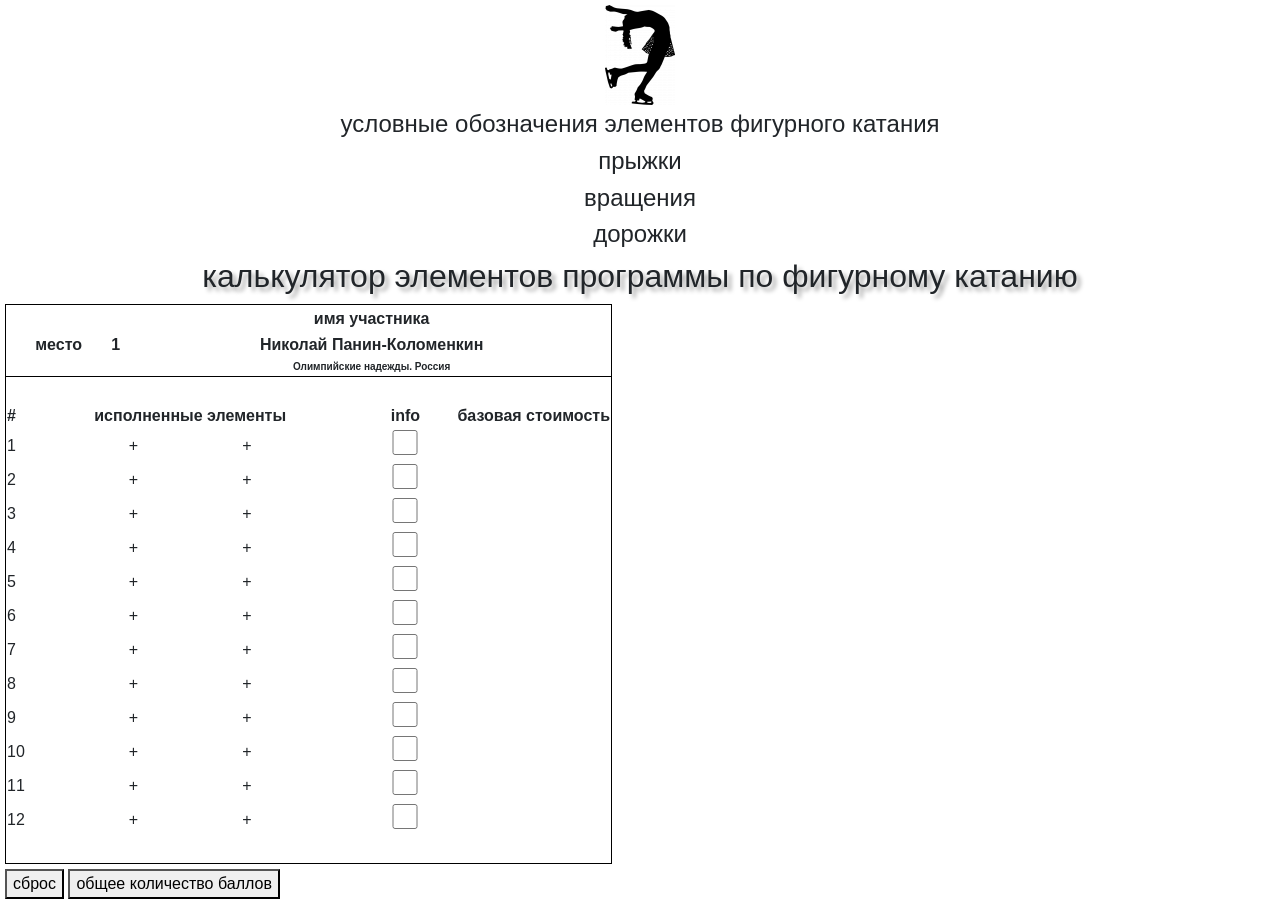
==== index.html @ 687d1a65 "Update index.html" ====
<!doctype html>
<html lang="en">
  <head>
    <!-- Required meta tags -->
    <meta charset="utf-8">
    <meta name="viewport" content="width=device-width, initial-scale=1, shrink-to-fit=no">

    <!-- Bootstrap CSS -->
    <link rel="stylesheet" href="https://stackpath.bootstrapcdn.com/bootstrap/4.3.1/css/bootstrap.min.css" integrity="sha384-ggOyR0iXCbMQv3Xipma34MD+dH/1fQ784/j6cY/iJTQUOhcWr7x9JvoRxT2MZw1T" crossorigin="anonymous">
	<link rel="stylesheet" href="index.css"/>
    <title>калькулятор элементов программы фигурного катания</title>
  </head>
  <body>
    
	<div class="contanerOUTTER">
		<div class="side_bar">
			<center><img src="imagesCalculator/skater4.png" style="margin:5px;"></center>
			<center><h2>условные обозначения элементов фигурного катания</h2></center>
				<center><h3 onClick="scroll_list('jumps')" class="point_of_list">прыжки</h3></center>
						
						<ul class="hide" id="jumps">
							<li>Аксель - A</li>
							<li>Тулуп - T</li>
							<li>Сальхов - S</li>
							<li>Ритбергер - Lo</li>
							<li>Флипп - F</li>
							<li>Лутц - Lz</li>
						</ul>
					
				<center><h3 onClick="scroll_list('spins')" class="point_of_list">вращения</h3></center>
					<div class="hide" id="spins">
					    <h4 class="sub_title" onClick="scroll_list('basic_positions')">базовые позиции</h4>
							<ul class="hide" id="basic_positions">
								<li>Стоя - USp</li>
								<li>Волчок - SSp</li>
								<li>Либела - CSp</li>
								<li>Заклон - LSp</li>
							</ul>
						
					<h4 class="sub_title" onClick="scroll_list('fly_spins')">прыжок во вращение</h4>
						
							<ul class="hide" id="fly_spins">
								<li>Прыжок в позицию стоя - FUSp</li>
								<li>Прыжок в волчок - FSSp</li>
								<li>Прыжок в либелу - FCSp</li>
								<li>Прыжок в заклон - FLSp</li>
							</ul>
						
					<h4 class="sub_title" onClick="scroll_list('change_leg')">вращения со сменой ноги</h4>
						
							<ul class="hide" id="change_leg">
								<li>Стоя со сменой ноги - (F)CUSp</li>
								<li>Волчок со сменой ноги - (F)CSSp</li>
								<li>Либела со сменой ноги - (F)CCSp</li>
								<li>Заклон со сменой ноги - (F)CLSp</li>
							</ul>
						
					<h4 class="sub_title" onClick="scroll_list('combo')">комбинация вращений</h4>
						
							<ul class="hide" id="combo">
								<li>Без смены ноги - CoSp</li>
								<li>Со сменой ноги - CCoSp</li>
							</ul>
				</div>		
				<center><h3 onClick="scroll_list('steps')" class="point_of_list">дорожки</h3></center>
					
						<ul class="hide" id="steps">
							<li>Дорожка шагов - StSq</li>
							<li>Хореографическая последовательность - ChSq</li>
						</ul>		
		</div>
		
		<div class="hat_bar"> <!--шапка сайта-->
			<center><h1>калькулятор элементов программы по фигурному катанию</h1></center>
		</div>
		<div class="contanerINNER">
			<div class="contanerFORM">
				
				
				<table style="border: 1px solid black; margin: 5px;" background="imagesCalculator/paper2.jpg">
					<tr>
						<th colspan="8" style="border: 1px solid black">
							<table  style="width: 100%">	
								<tr>
									<th></th>
									<th></th>
									<th colspan="4"><center>имя участника</center></th>
								</tr>
								<tr>
									<th><center>место</center></th>
									<th>1</th>
									<th colspan="4"><center>Николай Панин-Коломенкин</center></th>
								</tr>
								<tr>
									<th></th>
									<th></th>
									<th colspan="4" style="font-size: 10px" ><center>Олимпийские надежды. Россия</center></th>
								</tr>
				
							</table>
						</th>	
			
					</tr>
					<tr>
						<th colspan="8"><center><output id="atention"></center></output></th> <!--поле вывода сообщений-->
					</tr>
					<tr> <!--НАЧАЛО ФУНКЦИОНАЛЬНОЙ ЧАСТИ ТАБЛИЦЫ-->
						<th>#</th>
						<th colspan="5"><center>исполненные элементы</center></th>
						<th><center>info</center></th>
						<th><center>базовая стоимость</center></th>
					</tr>
					<tr><!--линия №1-->
						<td>1</td>
						<td><input type="text" id="in_1"></td>
						<td>+</td>
						<td><input type="text" id="in_2"></td>
						<td>+</td>
						<td><input type="text" id="in_3"></td>
						<td><input type="checkbox" id="ch_1"></td>
						<td><center><output id="out_1"></output></center></td>
					</tr>	
					<tr><!--линия №2-->
						<td>2</td>
						<td><input type="text" id="in_4"></td>
						<td>+</td>
						<td><input type="text" id="in_5"></td>
						<td>+</td>
						<td><input type="text" id="in_6"></td>
						<td><input type="checkbox" id="ch_2"></td>
						<td><center><output id="out_2"></output></center></td>
					</tr>	
					<tr><!--линия №3-->
						<td>3</td>
						<td><input type="text" id="in_7"></td>
						<td>+</td>
						<td><input type="text" id="in_8"></td>
						<td>+</td>
						<td><input type="text" id="in_9"></td>
						<td><input type="checkbox" id="ch_3"></td>
						<td><center><output id="out_3"></output></center></td>
					</tr>	
					<tr><!--линия №4-->
						<td>4</td>
						<td><input type="text" id="in_10"></td>
						<td>+</td>
						<td><input type="text" id="in_11"></td>
						<td>+</td>
						<td><input type="text" id="in_12"></td>
						<td><input type="checkbox" id="ch_4"></td>
						<td><center><output id="out_4"></output></center></td>
					</tr>	
					<tr><!--линия №5-->
						<td>5</td>
						<td><input type="text" id="in_13"></td>
						<td>+</td>
						<td><input type="text" id="in_14"></td>
						<td>+</td>
						<td><input type="text" id="in_15"></td>
						<td><input type="checkbox" id="ch_5"></td>
						<td><center><output id="out_5"></output></center></td>
					</tr>	
					<tr><!--линия №6-->
						<td>6</td>
						<td><input type="text" id="in_16"></td>
						<td>+</td>
						<td><input type="text" id="in_17"></td>
						<td>+</td>
						<td><input type="text" id="in_18"></td>
						<td><input type="checkbox" id="ch_6"></td>
						<td><center><output id="out_6"></output></center></td>
					</tr>	
					<tr><!--линия №7-->
						<td>7</td>
						<td><input type="text" id="in_19"></td>
						<td>+</td>
						<td><input type="text" id="in_20"></td>
						<td>+</td>
						<td><input type="text" id="in_21"></td>
						<td><input type="checkbox" id="ch_7"></td>
						<td><center><output id="out_7"></output></center></td>
					</tr>	
					<tr><!--линия №8-->
						<td>8</td>
						<td><input type="text" id="in_22"></td>
						<td>+</td>
						<td><input type="text" id="in_23"></td>
						<td>+</td>
						<td><input type="text" id="in_24"></td>
						<td><input type="checkbox" id="ch_8"></td>
						<td><center><output id="out_8"></output></center></td>
					</tr>	
					<tr><!--линия №9-->
						<td>9</td>
						<td><input type="text" id="in_25"></td>
						<td>+</td>
						<td><input type="text" id="in_26"></td>
						<td>+</td>
						<td><input type="text" id="in_27"></td>
						<td><input type="checkbox" id="ch_9"></td>
						<td><center><output id="out_9"></output></center></td>
					</tr>	
					<tr><!--линия №10-->
						<td>10</td>
						<td><input type="text" id="in_28"></td>
						<td>+</td>
						<td><input type="text" id="in_29"></td>
						<td>+</td>
						<td><input type="text" id="in_30"></td>
						<td><input type="checkbox" id="ch_10"></td>
						<td><center><output id="out_10"></output></center></td>
					</tr>	
					<tr><!--линия №11-->
						<td>11</td>
						<td><input type="text" id="in_31"></td>
						<td>+</td>
						<td><input type="text" id="in_32"></td>
						<td><center>+</center></td>
						<td><input type="text" id="in_33"></td>
						<td><input type="checkbox" id="ch_11"></td>
						<td><center><output id="out_11"></output></center></td>
					</tr>	
					<tr><!--линия №12-->
						<td >12</td>
						<td><input type="text" id="in_34"></td>
						<td>+</td>
						<td><input type="text" id="in_35"></td>
						<td>+</td>
						<td><input type="text" id="in_36"></td>
						<td><input type="checkbox" id="ch_12"></td>
						<td><center><output id="out_12"></output></center></td>
					</tr>	
					<tr>
						<td colspan="7"></td>
						<th><center><output id="outTotal"></output></center></th>
				</table>
				<div class="form" class="contanerBUTTON">
					<button onClick="Reset()">сброс</button>
					<button onClick="get_value()">общее количество баллов</button>
				</div>				
			</div>
		</div>
	</div>
	
    <!-- Optional JavaScript -->
    <!-- jQuery first, then Popper.js, then Bootstrap JS -->
    <script src="https://code.jquery.com/jquery-3.3.1.slim.min.js" integrity="sha384-q8i/X+965DzO0rT7abK41JStQIAqVgRVzpbzo5smXKp4YfRvH+8abtTE1Pi6jizo" crossorigin="anonymous"></script>
    <script src="https://cdnjs.cloudflare.com/ajax/libs/popper.js/1.14.7/umd/popper.min.js" integrity="sha384-UO2eT0CpHqdSJQ6hJty5KVphtPhzWj9WO1clHTMGa3JDZwrnQq4sF86dIHNDz0W1" crossorigin="anonymous"></script>
    <script src="https://stackpath.bootstrapcdn.com/bootstrap/4.3.1/js/bootstrap.min.js" integrity="sha384-JjSmVgyd0p3pXB1rRibZUAYoIIy6OrQ6VrjIEaFf/nJGzIxFDsf4x0xIM+B07jRM" crossorigin="anonymous"></script>
	<script src="index.js"></script>
  </body>
</html>
---- index.css ----
h1 {
  font-size: 24pt;
  text-shadow: 4px 4px 4px #aaa
 }
h2 {
  font-size: 18pt;
 }
h3 {
  font-size: 18pt;
}

input {
  width: 100px;
    height: 25px;
  font-size: 20px;
  border: 0; 
  }
li {
	list-style-type: none;
}  
ul {
	padding-top: 0;
	margin-top: 0;
}
.point_of_list{
	cursor: pointer;
}
.sub_title {
	margin: 10px;
	font-size: 14pt;
	cursor: pointer;
}
.hide {
display: none;
}
.form {
  margin: 5px 5px 0px 5px
  }
#contanerOUTTER {
  width: 1180px;
    height:1800px;
  float: left;
  }
#hat_bar {
  width: 880px;
    heihgt: 300px;
  float: left;
  background: rgb(250,250,250);
  }
#side_bar {
  width: 300px;
    height: 1500px;
  float: left;
  background: rgb(200,200,200);
  }
#contanerINNER {
  width: 880px;
    height: 1381px;
  float: left;
  background: rgb(250,250,250);
  }
#contanerFORM {
  width: 460px;
    height: 800px;
  }
#contanerBUTTON {
  text-align: left;
  }
#buttonTOTAL_size {
  width: 200px;
    height: 25px;
  }
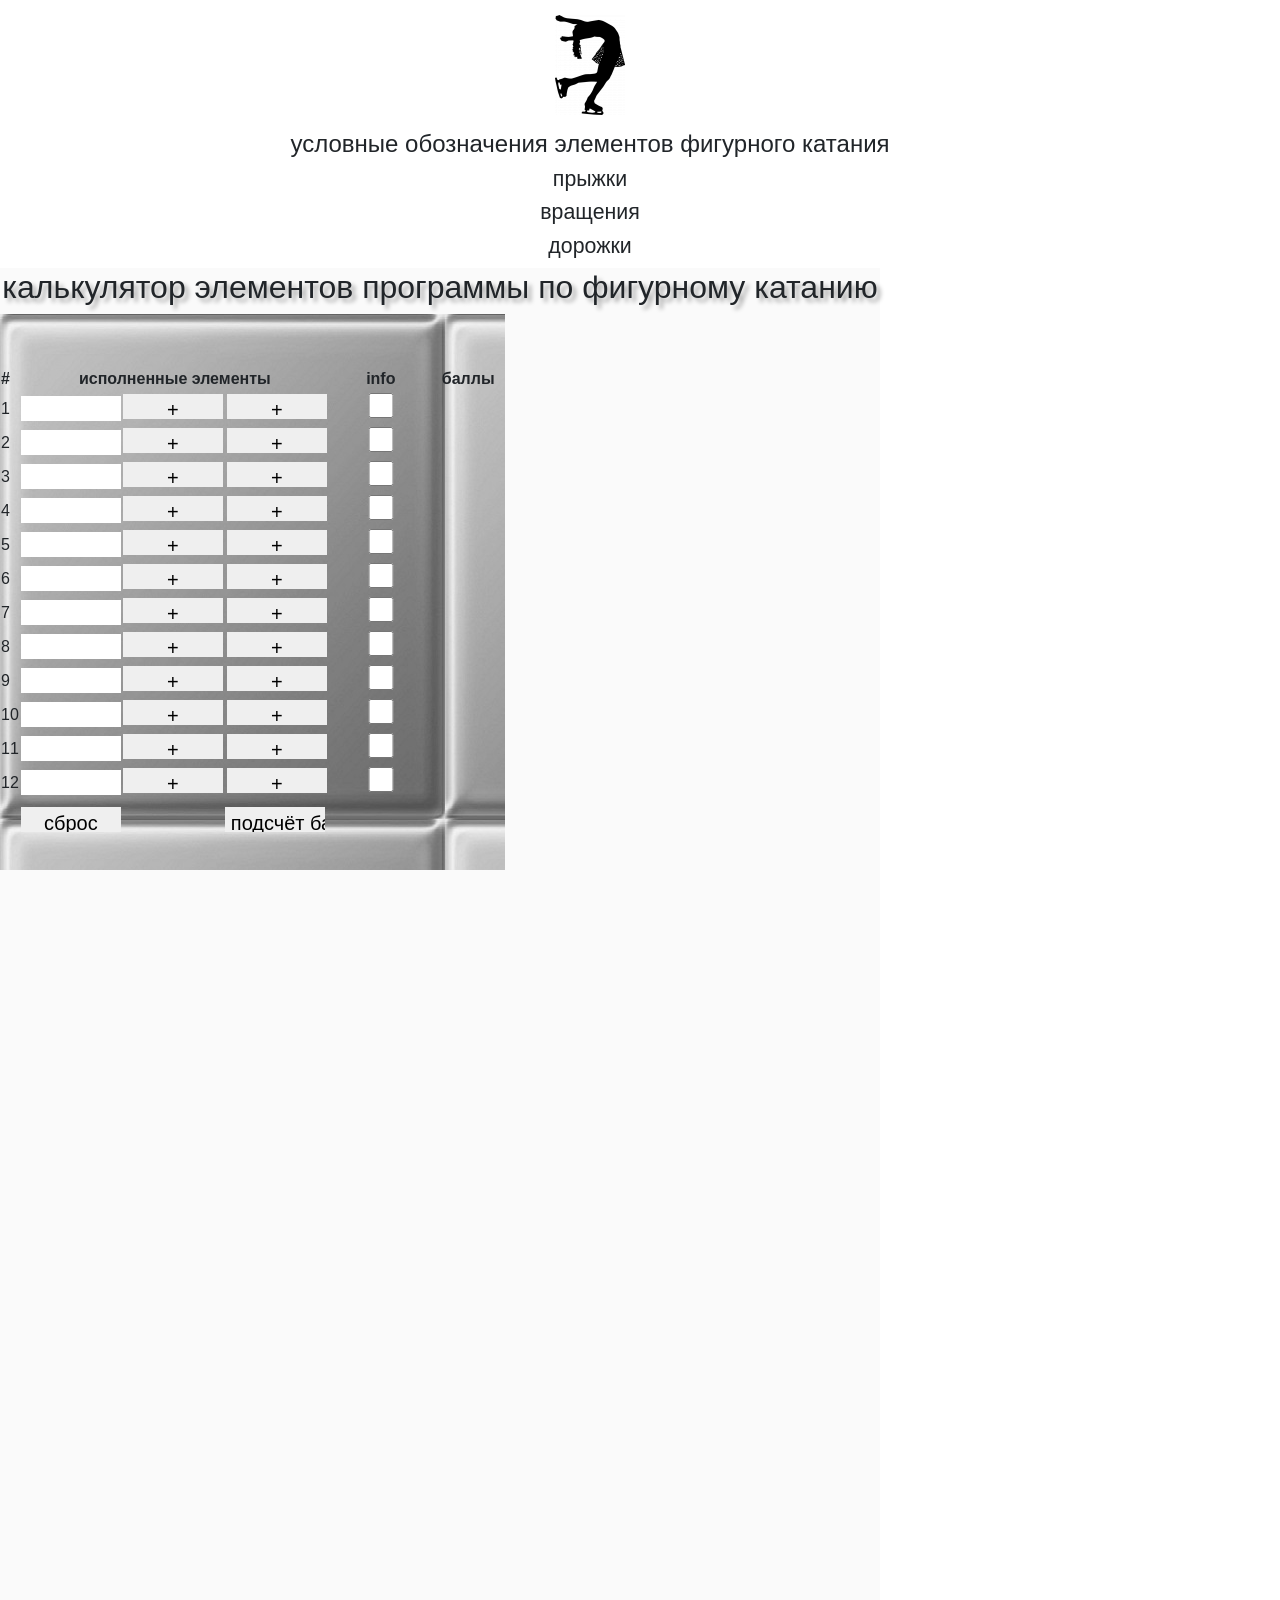
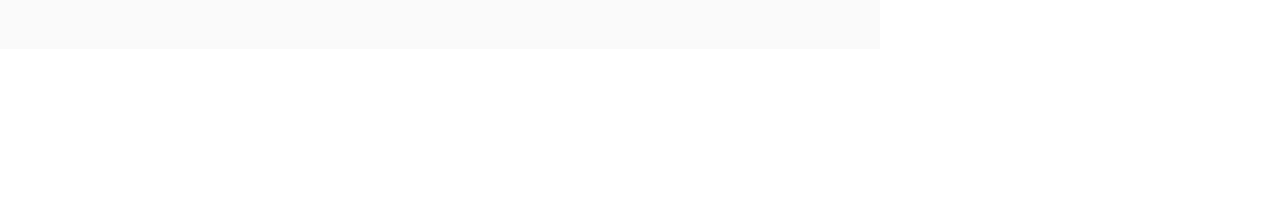
==== commit 827d32d3: "Update index.html" ====
--- a/index.html
+++ b/index.html
@@ -13,8 +13,8 @@
   <body>
     
 	<div class="contanerOUTTER">
-		<div class="side_bar">
-			<center><img src="imagesCalculator/skater4.png" style="margin:5px;"></center>
+		<div class="side_bar_left">
+			<center><img src="imagesCalculator/skater4.png" style="margin:15px;"></center>
 			<center><h2>условные обозначения элементов фигурного катания</h2></center>
 				<center><h3 onClick="scroll_list('jumps')" class="point_of_list">прыжки</h3></center>
 						
@@ -70,177 +70,187 @@
 						</ul>		
 		</div>
 		
-		<div class="hat_bar"> <!--шапка сайта-->
+
+		<div class="contanerINNER">
 			<center><h1>калькулятор элементов программы по фигурному катанию</h1></center>
-		</div>
-		<div class="contanerINNER">
-			<div class="contanerFORM">
-				
-				
-				<table style="border: 1px solid black; margin: 5px;" background="imagesCalculator/paper2.jpg">
-					<tr>
-						<th colspan="8" style="border: 1px solid black">
-							<table  style="width: 100%">	
-								<tr>
-									<th></th>
-									<th></th>
-									<th colspan="4"><center>имя участника</center></th>
-								</tr>
-								<tr>
-									<th><center>место</center></th>
-									<th>1</th>
-									<th colspan="4"><center>Николай Панин-Коломенкин</center></th>
-								</tr>
-								<tr>
-									<th></th>
-									<th></th>
-									<th colspan="4" style="font-size: 10px" ><center>Олимпийские надежды. Россия</center></th>
-								</tr>
-				
-							</table>
-						</th>	
-			
-					</tr>
-					<tr>
-						<th colspan="8"><center><output id="atention"></center></output></th> <!--поле вывода сообщений-->
-					</tr>
-					<tr> <!--НАЧАЛО ФУНКЦИОНАЛЬНОЙ ЧАСТИ ТАБЛИЦЫ-->
-						<th>#</th>
+					
+				<table class="coolBorder" background="imagesCalculator/greyBox2.jpg">
+					<tr>
+						<th colspan="7"><center><output id="atention1"></center></output></th> <!--поле вывода сообщений-->
+						<th></th>
+					</tr>
+					<tr>
+						<th colspan="7"><center><output id="atention"></center></output></th> <!--поле вывода сообщений-->
+						<th></th>
+					</tr>
+					<tr class="convexFont"> <!--НАЧАЛО ФУНКЦИОНАЛЬНОЙ ЧАСТИ ТАБЛИЦЫ-->
+						<th class="paddingAndFont">#</th>
 						<th colspan="5"><center>исполненные элементы</center></th>
 						<th><center>info</center></th>
-						<th><center>базовая стоимость</center></th>
+						<th style="padding: 0 10px"><center>баллы</center></th>
+						
 					</tr>
 					<tr><!--линия №1-->
-						<td>1</td>
-						<td><input type="text" id="in_1"></td>
-						<td>+</td>
-						<td><input type="text" id="in_2"></td>
-						<td>+</td>
-						<td><input type="text" id="in_3"></td>
-						<td><input type="checkbox" id="ch_1"></td>
+						<td class="paddingAndFont">1</td>
+						<td><input type="text"></td>
+						<td><input type="button" class="buttonPlus" value="+" onClick="show_field(0,1)"></td>
+						<td><input type="text" class="hide"></td>
+						<td style="td_width"><input type="button" class="buttonPlusH" value="+"onClick="show_field(2,2)"></td>
+						<td><input type="text" class="hide"></td>
+						<td><input type="checkbox" id="ch_1"><label for="ch_1"></label></td>
 						<td><center><output id="out_1"></output></center></td>
+						
 					</tr>	
 					<tr><!--линия №2-->
-						<td>2</td>
-						<td><input type="text" id="in_4"></td>
-						<td>+</td>
-						<td><input type="text" id="in_5"></td>
-						<td>+</td>
-						<td><input type="text" id="in_6"></td>
-						<td><input type="checkbox" id="ch_2"></td>
+						
+						<td class="paddingAndFont">2</td>
+						<td><input type="text"></td>
+						<td><input type="button" class="buttonPlus" value="+" onClick="show_field(3,4)"></td>
+						<td><input type="text" class="hide"></td>
+						<td style="td_width"><input type="button" class="buttonPlusH" value="+" onClick="show_field(5,5)"></td>
+						<td><input type="text" class="hide"></td>
+						<td><input type="checkbox"></td>
 						<td><center><output id="out_2"></output></center></td>
+						
 					</tr>	
 					<tr><!--линия №3-->
-						<td>3</td>
+						
+						<td class="paddingAndFont">3</td>
 						<td><input type="text" id="in_7"></td>
-						<td>+</td>
-						<td><input type="text" id="in_8"></td>
-						<td>+</td>
-						<td><input type="text" id="in_9"></td>
+						<td><input type="button" class="buttonPlus" value="+" onClick="show_field(6,7)"></td>
+						<td><input type="text" class="hide"></td>
+						<td><input type="button" class="buttonPlusH" value="+" onClick="show_field(8,8)"></td>
+						<td><input type="text" class="hide"></td>
 						<td><input type="checkbox" id="ch_3"></td>
 						<td><center><output id="out_3"></output></center></td>
+						
 					</tr>	
 					<tr><!--линия №4-->
-						<td>4</td>
+						
+						<td class="paddingAndFont">4</td>
 						<td><input type="text" id="in_10"></td>
-						<td>+</td>
-						<td><input type="text" id="in_11"></td>
-						<td>+</td>
-						<td><input type="text" id="in_12"></td>
+						<td><input type="button" class="buttonPlus" value="+" onClick="show_field(9,10)"></td>
+						<td><input type="text" class="hide"></td>
+						<td><input type="button" class="buttonPlusH" value="+" onClick="show_field(11,11)"></td>
+						<td><input type="text" class="hide"></td>
 						<td><input type="checkbox" id="ch_4"></td>
 						<td><center><output id="out_4"></output></center></td>
+						
 					</tr>	
 					<tr><!--линия №5-->
-						<td>5</td>
+						
+						<td class="paddingAndFont">5</td>
 						<td><input type="text" id="in_13"></td>
-						<td>+</td>
-						<td><input type="text" id="in_14"></td>
-						<td>+</td>
-						<td><input type="text" id="in_15"></td>
+						<td><input type="button" class="buttonPlus" value="+" onClick="show_field(12,13)"></td>
+						<td><input type="text" class="hide"></td>
+						<td><input type="button" class="buttonPlusH" value="+" onClick="show_field(14,14)"></td>
+						<td><input type="text" class="hide"></td>
 						<td><input type="checkbox" id="ch_5"></td>
 						<td><center><output id="out_5"></output></center></td>
+						
 					</tr>	
 					<tr><!--линия №6-->
-						<td>6</td>
+						
+						<td class="paddingAndFont">6</td>
 						<td><input type="text" id="in_16"></td>
-						<td>+</td>
-						<td><input type="text" id="in_17"></td>
-						<td>+</td>
-						<td><input type="text" id="in_18"></td>
+						<td><input type="button" class="buttonPlus" value="+" onClick="show_field(15,16)"></td>
+						<td><input type="text" class="hide"></td>
+						<td><input type="button" class="buttonPlusH" value="+" onClick="show_field(17,17)"></td>
+						<td><input type="text" class="hide"></td>
 						<td><input type="checkbox" id="ch_6"></td>
 						<td><center><output id="out_6"></output></center></td>
+						
 					</tr>	
 					<tr><!--линия №7-->
-						<td>7</td>
+						
+						<td class="paddingAndFont">7</td>
 						<td><input type="text" id="in_19"></td>
-						<td>+</td>
-						<td><input type="text" id="in_20"></td>
-						<td>+</td>
-						<td><input type="text" id="in_21"></td>
+						<td><input type="button" class="buttonPlus" value="+" onClick="show_field(18,19)"></td>
+						<td><input type="text" class="hide"></td>
+						<td><input type="button" class="buttonPlusH" value="+" onClick="show_field(20,20)"></td>
+						<td><input type="text" class="hide"></td>
 						<td><input type="checkbox" id="ch_7"></td>
 						<td><center><output id="out_7"></output></center></td>
 					</tr>	
 					<tr><!--линия №8-->
-						<td>8</td>
-						<td><input type="text" id="in_22"></td>
-						<td>+</td>
-						<td><input type="text" id="in_23"></td>
-						<td>+</td>
-						<td><input type="text" id="in_24"></td>
+						
+						<td class="paddingAndFont">8</td>
+						<td><input type="text"></td>
+						<td><input type="button" class="buttonPlus" value="+" onClick="show_field(21,22)"></td>
+						<td><input type="text" class="hide"></td>
+						<td><input type="button" class="buttonPlusH" value="+" onClick="show_field(23,23)"></td>
+						<td><input type="text" class="hide"></td>
 						<td><input type="checkbox" id="ch_8"></td>
 						<td><center><output id="out_8"></output></center></td>
+						
 					</tr>	
 					<tr><!--линия №9-->
-						<td>9</td>
-						<td><input type="text" id="in_25"></td>
-						<td>+</td>
-						<td><input type="text" id="in_26"></td>
-						<td>+</td>
-						<td><input type="text" id="in_27"></td>
+						
+						<td class="paddingAndFont">9</td>
+						<td><input type="text" ></td>
+						<td><input type="button" class="buttonPlus" value="+" onClick="show_field(24,25)"></td>
+						<td><input type="text" class="hide"></td>
+						<td><input type="button" class="buttonPlusH" value="+" onClick="show_field(26,26)"></td>
+						<td><input type="text" class="hide"></td>
 						<td><input type="checkbox" id="ch_9"></td>
 						<td><center><output id="out_9"></output></center></td>
+						
 					</tr>	
 					<tr><!--линия №10-->
-						<td>10</td>
-						<td><input type="text" id="in_28"></td>
-						<td>+</td>
-						<td><input type="text" id="in_29"></td>
-						<td>+</td>
-						<td><input type="text" id="in_30"></td>
+						
+						<td class="paddingAndFont">10</td>
+						<td><input type="text"></td>
+						<td><input type="button" class="buttonPlus" value="+" onClick="show_field(27,28)"></td>
+						<td><input type="text" class="hide"></td>
+						<td><input type="button" class="buttonPlusH" value="+" onClick="show_field(29,29)"></td>
+						<td><input type="text" class="hide"></td>
 						<td><input type="checkbox" id="ch_10"></td>
 						<td><center><output id="out_10"></output></center></td>
+						
 					</tr>	
 					<tr><!--линия №11-->
-						<td>11</td>
-						<td><input type="text" id="in_31"></td>
-						<td>+</td>
-						<td><input type="text" id="in_32"></td>
-						<td><center>+</center></td>
-						<td><input type="text" id="in_33"></td>
+						
+						<td class="paddingAndFont">11</td>
+						<td><input type="text"></td>
+						<td><input type="button" class="buttonPlus" value="+" onClick="show_field(30,31)"></td>
+						<td><input type="text" class="hide"></td>
+						<td><input type="button" class="buttonPlusH" value="+" onClick="show_field(32,32)"></td>
+						<td><input type="text" class="hide"></td>
 						<td><input type="checkbox" id="ch_11"></td>
 						<td><center><output id="out_11"></output></center></td>
+						
 					</tr>	
 					<tr><!--линия №12-->
-						<td >12</td>
-						<td><input type="text" id="in_34"></td>
-						<td>+</td>
-						<td><input type="text" id="in_35"></td>
-						<td>+</td>
-						<td><input type="text" id="in_36"></td>
+						
+						<td class="paddingAndFont">12</td>
+						<td><input type="text"></td>
+						<td><input type="button" class="buttonPlus" value="+" onClick="show_field(33,34)"></td>
+						<td><input type="text" class="hide"></td>
+						<td><input type="button" class="buttonPlusH" value="+" onClick="show_field(35,35)"></td>
+						<td><input type="text" class="hide"></td>
 						<td><input type="checkbox" id="ch_12"></td>
 						<td><center><output id="out_12"></output></center></td>
-					</tr>	
-					<tr>
-						<td colspan="7"></td>
-						<th><center><output id="outTotal"></output></center></th>
-				</table>
-				<div class="form" class="contanerBUTTON">
-					<button onClick="Reset()">сброс</button>
-					<button onClick="get_value()">общее количество баллов</button>
-				</div>				
-			</div>
+						
+					</tr>	
+					<tr>
+						<td></td>
+						<td><input type="button" onClick="Reset()" class="buttonReset" value="сброс"></td>
+						<td></td>
+						<td colspan="3"><input type="button" onClick="get_value()" class="buttonScores" value="подсчёт баллов"></td>
+						<td></td>
+						<th><center><output id="outTotal" style="margin: 10px 0 25px 0"></output></center></th>
+					</tr>
+					<tr>
+						<th colspan="8"><output></output></th> <!--для высоты таблицы-->
+					</tr>	
+				</table>		
+						
+		</div>
+		<div class="side_bar_right">
+		
 		</div>
 	</div>
+	
 	
     <!-- Optional JavaScript -->
     <!-- jQuery first, then Popper.js, then Bootstrap JS -->
--- a/index.css
+++ b/index.css
@@ -6,7 +6,7 @@
   font-size: 18pt;
  }
 h3 {
-  font-size: 18pt;
+  font-size: 16pt;
 }
 
 input {
@@ -15,6 +15,7 @@
   font-size: 20px;
   border: 0; 
   }
+ 
 li {
 	list-style-type: none;
 }  
@@ -36,37 +37,33 @@
 .form {
   margin: 5px 5px 0px 5px
   }
-#contanerOUTTER {
+.contanerOUTTER {
   width: 1180px;
     height:1800px;
   float: left;
   }
-#hat_bar {
+.hat_bar {
   width: 880px;
     heihgt: 300px;
   float: left;
   background: rgb(250,250,250);
   }
-#side_bar {
+.side_bar {
   width: 300px;
     height: 1500px;
   float: left;
   background: rgb(200,200,200);
   }
-#contanerINNER {
+.contanerINNER {
   width: 880px;
     height: 1381px;
   float: left;
   background: rgb(250,250,250);
   }
-#contanerFORM {
+.contanerFORM {
   width: 460px;
     height: 800px;
   }
-#contanerBUTTON {
+.contanerBUTTON {
   text-align: left;
   }
-#buttonTOTAL_size {
-  width: 200px;
-    height: 25px;
-  }
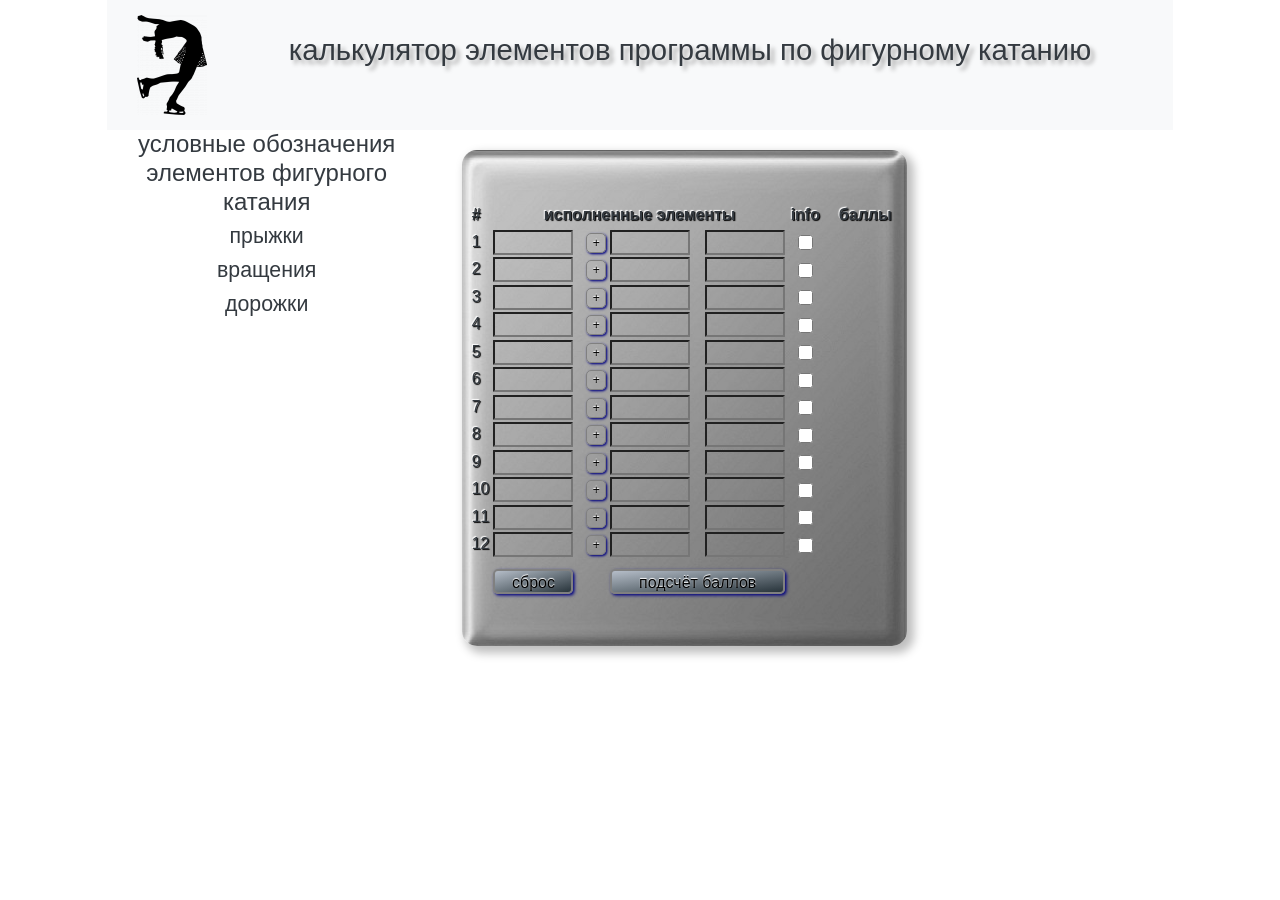
==== commit b1c07c29: "Update index.html" ====
--- a/index.html
+++ b/index.html
@@ -12,13 +12,22 @@
   </head>
   <body>
     
-	<div class="contanerOUTTER">
-		<div class="side_bar_left">
-			<center><img src="imagesCalculator/skater4.png" style="margin:15px;"></center>
+	<div class="container-fluid">
+	  <div class="row justify-content-center"> <!--Шапка сайта-->
+		<div class="col-md-10 bg-light text-dark"> 
+			<img src="imagesCalculator/skater4.png" style="margin:15px 15px 15px 15px; float: left;">
+		
+			<center><h1 style="line-height: 100px">калькулятор элементов программы по фигурному катанию</h1></center>
+		</div>
+	   </div>
+	  <div class="row justify-content-center">
+		<div class="col-md-3 bg-white text-dark"> <!--правая колонка - список элементов-->
+		  
+			<center></center>
 			<center><h2>условные обозначения элементов фигурного катания</h2></center>
-				<center><h3 onClick="scroll_list('jumps')" class="point_of_list">прыжки</h3></center>
-						
-						<ul class="hide" id="jumps">
+				<center><h3 onClick="scroll_list(0)" class="point_of_list">прыжки</h3></center>
+						
+						<ul class="hide">
 							<li>Аксель - A</li>
 							<li>Тулуп - T</li>
 							<li>Сальхов - S</li>
@@ -27,56 +36,65 @@
 							<li>Лутц - Lz</li>
 						</ul>
 					
-				<center><h3 onClick="scroll_list('spins')" class="point_of_list">вращения</h3></center>
-					<div class="hide" id="spins">
-					    <h4 class="sub_title" onClick="scroll_list('basic_positions')">базовые позиции</h4>
-							<ul class="hide" id="basic_positions">
+				<center><h3 onClick="scroll_list(1)" class="point_of_list">вращения</h3></center>
+					<div class="hide">
+					    <h4 class="sub_title" onClick="scroll_list(2)">базовые позиции</h4>
+							<ul class="hide">
 								<li>Стоя - USp</li>
 								<li>Волчок - SSp</li>
 								<li>Либела - CSp</li>
 								<li>Заклон - LSp</li>
 							</ul>
 						
-					<h4 class="sub_title" onClick="scroll_list('fly_spins')">прыжок во вращение</h4>
-						
-							<ul class="hide" id="fly_spins">
+					<h4 class="sub_title" onClick="scroll_list(3)">прыжок во вращение</h4>
+						
+							<ul class="hide">
 								<li>Прыжок в позицию стоя - FUSp</li>
 								<li>Прыжок в волчок - FSSp</li>
 								<li>Прыжок в либелу - FCSp</li>
 								<li>Прыжок в заклон - FLSp</li>
 							</ul>
 						
-					<h4 class="sub_title" onClick="scroll_list('change_leg')">вращения со сменой ноги</h4>
-						
-							<ul class="hide" id="change_leg">
+					<h4 class="sub_title" onClick="scroll_list(4)">вращения со сменой ноги</h4>
+						
+							<ul class="hide">
 								<li>Стоя со сменой ноги - (F)CUSp</li>
 								<li>Волчок со сменой ноги - (F)CSSp</li>
 								<li>Либела со сменой ноги - (F)CCSp</li>
 								<li>Заклон со сменой ноги - (F)CLSp</li>
 							</ul>
 						
-					<h4 class="sub_title" onClick="scroll_list('combo')">комбинация вращений</h4>
-						
-							<ul class="hide" id="combo">
+					<h4 class="sub_title" onClick="scroll_list(5)">комбинация вращений</h4>
+						
+							<ul class="hide">
 								<li>Без смены ноги - CoSp</li>
 								<li>Со сменой ноги - CCoSp</li>
 							</ul>
 				</div>		
-				<center><h3 onClick="scroll_list('steps')" class="point_of_list">дорожки</h3></center>
+				<center><h3 onClick="scroll_list(6)" class="point_of_list">дорожки</h3></center>
 					
-						<ul class="hide" id="steps">
+						<ul class="hide">
 							<li>Дорожка шагов - StSq</li>
 							<li>Хореографическая последовательность - ChSq</li>
-						</ul>		
+						</ul>	
+		  			
+	  	  				
 		</div>
 		
 
-		<div class="contanerINNER">
-			<center><h1>калькулятор элементов программы по фигурному катанию</h1></center>
+		<div class="col-md-5 bg-white text-dark"> <!--основная колонка с калькулятором-->
+			<center></center>
 					
 				<table class="coolBorder" background="imagesCalculator/greyBox2.jpg">
-					<tr>
-						<th colspan="7"><center><output id="atention1"></center></output></th> <!--поле вывода сообщений-->
+					<tr> <!--Ряд для назначения размеров ячеек-->
+						<th>
+							<output></output></th> <!--для высоты таблицы-->
+						</th>
+						<th></th>
+						<th></th>
+						<th></th>
+						<th></th>
+						<th></th>
 						<th></th>
 					</tr>
 					<tr>
@@ -88,77 +106,73 @@
 						<th colspan="5"><center>исполненные элементы</center></th>
 						<th><center>info</center></th>
 						<th style="padding: 0 10px"><center>баллы</center></th>
-						
 					</tr>
 					<tr><!--линия №1-->
 						<td class="paddingAndFont">1</td>
 						<td><input type="text"></td>
 						<td><input type="button" class="buttonPlus" value="+" onClick="show_field(0,1)"></td>
-						<td><input type="text" class="hide"></td>
-						<td style="td_width"><input type="button" class="buttonPlusH" value="+"onClick="show_field(2,2)"></td>
-						<td><input type="text" class="hide"></td>
-						<td><input type="checkbox" id="ch_1"><label for="ch_1"></label></td>
-						<td><center><output id="out_1"></output></center></td>
-						
-					</tr>	
-					<tr><!--линия №2-->
-						
+						<td><input type="text" class="smallAndHide"></td>
+						<td><input type="button" class="buttonPlusH" value="+" onClick="show_field(2,2)"></td>
+						<td><input type="text" class="smallAndHide"></td>
+						<td><input type="checkbox"></td>
+						<td><center><output></output></center></td>
+					</tr>	
+					<tr><!--линия №2-->	
 						<td class="paddingAndFont">2</td>
 						<td><input type="text"></td>
 						<td><input type="button" class="buttonPlus" value="+" onClick="show_field(3,4)"></td>
-						<td><input type="text" class="hide"></td>
+						<td><input type="text" class="smallAndHide"></td>
 						<td style="td_width"><input type="button" class="buttonPlusH" value="+" onClick="show_field(5,5)"></td>
-						<td><input type="text" class="hide"></td>
-						<td><input type="checkbox"></td>
-						<td><center><output id="out_2"></output></center></td>
-						
+						<td><input type="text" class="smallAndHide"></td>
+						<td><input type="checkbox"></td>
+						<td><center><output></output></center></td>
 					</tr>	
 					<tr><!--линия №3-->
 						
 						<td class="paddingAndFont">3</td>
-						<td><input type="text" id="in_7"></td>
+						<td><input type="text"></td>
 						<td><input type="button" class="buttonPlus" value="+" onClick="show_field(6,7)"></td>
-						<td><input type="text" class="hide"></td>
+						<td><input type="text" class="smallAndHide"></td>
 						<td><input type="button" class="buttonPlusH" value="+" onClick="show_field(8,8)"></td>
-						<td><input type="text" class="hide"></td>
-						<td><input type="checkbox" id="ch_3"></td>
-						<td><center><output id="out_3"></output></center></td>
+						<td><input type="text" class="smallAndHide"></td>
+						<td><input type="checkbox"></td>
+						<td><center><output></output></center></td>
 						
 					</tr>	
 					<tr><!--линия №4-->
 						
 						<td class="paddingAndFont">4</td>
-						<td><input type="text" id="in_10"></td>
+						<td><input type="text"></td>
 						<td><input type="button" class="buttonPlus" value="+" onClick="show_field(9,10)"></td>
-						<td><input type="text" class="hide"></td>
+						<td><input type="text" class="smallAndHide"></td>
 						<td><input type="button" class="buttonPlusH" value="+" onClick="show_field(11,11)"></td>
-						<td><input type="text" class="hide"></td>
-						<td><input type="checkbox" id="ch_4"></td>
-						<td><center><output id="out_4"></output></center></td>
+						<td><input type="text" class="smallAndHide"></td>
+						<td><input type="checkbox"></td>
+						<td><center><output></output></center></td>
 						
 					</tr>	
 					<tr><!--линия №5-->
 						
 						<td class="paddingAndFont">5</td>
-						<td><input type="text" id="in_13"></td>
+						<td><input type="text"></td>
 						<td><input type="button" class="buttonPlus" value="+" onClick="show_field(12,13)"></td>
-						<td><input type="text" class="hide"></td>
+						<td><input type="text" class="smallAndHide"></td>
 						<td><input type="button" class="buttonPlusH" value="+" onClick="show_field(14,14)"></td>
-						<td><input type="text" class="hide"></td>
-						<td><input type="checkbox" id="ch_5"></td>
-						<td><center><output id="out_5"></output></center></td>
+						<td><input type="text" class="smallAndHide"></td>
+						<td><input type="checkbox"></td>
+						<td><center><output></output></center></td>
 						
 					</tr>	
 					<tr><!--линия №6-->
 						
 						<td class="paddingAndFont">6</td>
-						<td><input type="text" id="in_16"></td>
+						<td><input type="text"></td>
 						<td><input type="button" class="buttonPlus" value="+" onClick="show_field(15,16)"></td>
-						<td><input type="text" class="hide"></td>
+						<td><input type="text" class="smallAndHide"></td>
 						<td><input type="button" class="buttonPlusH" value="+" onClick="show_field(17,17)"></td>
-						<td><input type="text" class="hide"></td>
-						<td><input type="checkbox" id="ch_6"></td>
-						<td><center><output id="out_6"></output></center></td>
+						<td><input type="text" class="smallAndHide"></td>
+						<td><input type="checkbox"></td>
+						<td><center><output></output></center></td>
 						
 					</tr>	
 					<tr><!--линия №7-->
@@ -166,9 +180,9 @@
 						<td class="paddingAndFont">7</td>
 						<td><input type="text" id="in_19"></td>
 						<td><input type="button" class="buttonPlus" value="+" onClick="show_field(18,19)"></td>
-						<td><input type="text" class="hide"></td>
+						<td><input type="text" class="smallAndHide"></td>
 						<td><input type="button" class="buttonPlusH" value="+" onClick="show_field(20,20)"></td>
-						<td><input type="text" class="hide"></td>
+						<td><input type="text" class="smallAndHide"></td>
 						<td><input type="checkbox" id="ch_7"></td>
 						<td><center><output id="out_7"></output></center></td>
 					</tr>	
@@ -177,11 +191,11 @@
 						<td class="paddingAndFont">8</td>
 						<td><input type="text"></td>
 						<td><input type="button" class="buttonPlus" value="+" onClick="show_field(21,22)"></td>
-						<td><input type="text" class="hide"></td>
+						<td><input type="text" class="smallAndHide"></td>
 						<td><input type="button" class="buttonPlusH" value="+" onClick="show_field(23,23)"></td>
-						<td><input type="text" class="hide"></td>
-						<td><input type="checkbox" id="ch_8"></td>
-						<td><center><output id="out_8"></output></center></td>
+						<td><input type="text" class="smallAndHide"></td>
+						<td><input type="checkbox"></td>
+						<td><center><output></output></center></td>
 						
 					</tr>	
 					<tr><!--линия №9-->
@@ -189,11 +203,11 @@
 						<td class="paddingAndFont">9</td>
 						<td><input type="text" ></td>
 						<td><input type="button" class="buttonPlus" value="+" onClick="show_field(24,25)"></td>
-						<td><input type="text" class="hide"></td>
+						<td><input type="text" class="smallAndHide"></td>
 						<td><input type="button" class="buttonPlusH" value="+" onClick="show_field(26,26)"></td>
-						<td><input type="text" class="hide"></td>
-						<td><input type="checkbox" id="ch_9"></td>
-						<td><center><output id="out_9"></output></center></td>
+						<td><input type="text" class="smallAndHide"></td>
+						<td><input type="checkbox"></td>
+						<td><center><output></output></center></td>
 						
 					</tr>	
 					<tr><!--линия №10-->
@@ -201,11 +215,11 @@
 						<td class="paddingAndFont">10</td>
 						<td><input type="text"></td>
 						<td><input type="button" class="buttonPlus" value="+" onClick="show_field(27,28)"></td>
-						<td><input type="text" class="hide"></td>
+						<td><input type="text" class="smallAndHide"></td>
 						<td><input type="button" class="buttonPlusH" value="+" onClick="show_field(29,29)"></td>
-						<td><input type="text" class="hide"></td>
-						<td><input type="checkbox" id="ch_10"></td>
-						<td><center><output id="out_10"></output></center></td>
+						<td><input type="text" class="smallAndHide"></td>
+						<td><input type="checkbox"></td>
+						<td><center><output></output></center></td>
 						
 					</tr>	
 					<tr><!--линия №11-->
@@ -213,11 +227,11 @@
 						<td class="paddingAndFont">11</td>
 						<td><input type="text"></td>
 						<td><input type="button" class="buttonPlus" value="+" onClick="show_field(30,31)"></td>
-						<td><input type="text" class="hide"></td>
+						<td><input type="text" class="smallAndHide"></td>
 						<td><input type="button" class="buttonPlusH" value="+" onClick="show_field(32,32)"></td>
-						<td><input type="text" class="hide"></td>
-						<td><input type="checkbox" id="ch_11"></td>
-						<td><center><output id="out_11"></output></center></td>
+						<td><input type="text" class="smallAndHide"></td>
+						<td><input type="checkbox"></td>
+						<td><center><output></output></center></td>
 						
 					</tr>	
 					<tr><!--линия №12-->
@@ -225,11 +239,11 @@
 						<td class="paddingAndFont">12</td>
 						<td><input type="text"></td>
 						<td><input type="button" class="buttonPlus" value="+" onClick="show_field(33,34)"></td>
-						<td><input type="text" class="hide"></td>
+						<td><input type="text" class="smallAndHide"></td>
 						<td><input type="button" class="buttonPlusH" value="+" onClick="show_field(35,35)"></td>
-						<td><input type="text" class="hide"></td>
-						<td><input type="checkbox" id="ch_12"></td>
-						<td><center><output id="out_12"></output></center></td>
+						<td><input type="text" class="smallAndHide"></td>
+						<td><input type="checkbox"></td>
+						<td><center><output></output></center></td>
 						
 					</tr>	
 					<tr>
@@ -246,9 +260,10 @@
 				</table>		
 						
 		</div>
-		<div class="side_bar_right">
-		
-		</div>
+		<div class="col-md-2"> <!--колонка рекламного блока-->
+		</div>
+	
+	  </div>
 	</div>
 	
 	
--- a/index.css
+++ b/index.css
@@ -1,5 +1,5 @@
 h1 {
-  font-size: 24pt;
+  font-size: 22pt;
   text-shadow: 4px 4px 4px #aaa
  }
 h2 {
@@ -10,11 +10,22 @@
 }
 
 input {
-  width: 100px;
+  width: 80px;
     height: 25px;
-  font-size: 20px;
-  border: 0; 
-  }
+  font-size: 18px;
+  padding: 0 0 3px 0;
+  border-radius: 1px; 
+  background: none;
+  outline: none;
+  }
+
+input[type="checkbox"]{
+	width: 15px;
+	  height: 15px;
+	vertical-align: middle;
+	margin: 0 10px;
+	cursor: pointer;
+}
  
 li {
 	list-style-type: none;
@@ -23,6 +34,142 @@
 	padding-top: 0;
 	margin-top: 0;
 }
+
+table {
+	width: 445px;
+	border-collapse: collapse;
+	background-size: contain;
+}
+table th:nth-child(1){
+	width: 18px;
+}
+table th:nth-child(2){
+	width: 300px;
+}
+table th:nth-child(3){
+	width: 17px;
+}
+table th:nth-child(4){
+	width: 25px;
+}
+table td:nth-child(2){
+	width: 82px;
+}
+table td:nth-child(4){
+	width: 84px;
+}
+table td:nth-child(6){
+	width: 84px;
+}
+table td:nth-child(3){
+	width: 24px;
+}
+table td:nth-child(5){
+	width: 24px;
+}
+.coolBorder{
+	background-size: cover;
+	border-radius: 15px;
+	box-shadow: 5px 5px 10px 2px rgb(190, 190, 190);
+	padding: 5px;
+	margin: 20px;
+}
+
+
+.buttonReset {
+  width: 80px;
+  height: 25px;
+  margin: 10px 0 25px 0;
+  text-align: center;
+  text-decoration: none;
+  font-size: 16px;
+  text-shadow: 0 -1px 1px #fff;
+  color: #000;
+  outline: none;
+  border: 2px solid #808080;
+  border-radius: 5px;
+  box-shadow: 0 0 0 60px rgba(230,152,122,0) inset, .1em .1em .2em #000080;
+  background: linear-gradient(to bottom right, #b5bdc8 0%, #828c95 36%, #28343b 100%);
+}
+.buttonReset:active {
+  top: .1em;
+  left: .1em;
+  box-shadow: 0 0 0 60px rgba(230,152,122,.05) inset;
+}
+
+.buttonScores {
+  width: 175px;
+  height: 25px;
+  margin: 10px 0 25px 0;
+  text-align: center;
+  text-decoration: none;
+  font-size: 16px;
+  text-shadow: 0 -1px 1px #fff;
+  color: #000;
+  outline: none;
+  border: 2px solid #808080;
+  border-radius: 5px;
+  box-shadow: 0 0 0 60px rgba(0,0,0,0) inset, .1em .1em .2em #000080;
+  background: linear-gradient(to bottom right, #b5bdc8 0%, #828c95 36%, #28343b 100%);
+}
+.buttonScores:active {
+  top: .1em;
+  left: .1em;
+  box-shadow: 0 0 0 60px rgba(0,0,0,.05) inset;
+}
+
+.buttonPlus{
+	width:20px;
+	  height: 20px;	  
+	vertical-align: center;  
+	margin: 0px 2px 0px 1px;
+	text-decoration: none;
+	font-size: 12px;
+	text-shadow: 0 -1px 1px #fff;
+	color: #000;
+	outline: none;
+	border: 1px solid #808080;
+	border-radius: 5px;
+	box-shadow: 0 0 0 60px rgba(0,0,0,0) inset, .1em .1em .2em #000080;
+	background: none; #828c95; 
+}
+.buttonPlus:active{
+	top: .1em;
+	left: .1em;
+	box-shadow: 0 0 0 60px rgba(0,0,0,.05) inset;
+}
+
+.buttonPlusH{
+	display: none;
+	width:20px;
+	  height: 20px;	  
+	vertical-align: center;
+	margin: 0px 2px 0px 1px;
+	text-decoration: none;
+	font-size: 12px;
+	text-shadow: 0 -1px 1px #fff;
+	color: #000;
+	outline: none;
+	border: 1px solid #808080;
+	border-radius: 5px;
+	box-shadow: 0 0 0 60px rgba(0,0,0,0) inset, .1em .1em .2em #000080;
+	background: none;
+}
+.buttonPlusH:active{
+	top: .1em;
+	left: .1em;
+	box-shadow: 0 0 0 60px rgba(0,0,0,.05) inset;
+}
+
+.paddingAndFont{
+	padding: 0 3px 0 10px;
+	text-shadow: 1px 1px 1px #000, -1px -1px 1px #fff;
+}
+
+
+.convexFont{
+	text-shadow: 1px 1px 1px #000, -1px -1px 1px #fff;
+}
 .point_of_list{
 	cursor: pointer;
 }
@@ -38,32 +185,29 @@
   margin: 5px 5px 0px 5px
   }
 .contanerOUTTER {
-  width: 1180px;
+  width: 1271px;
     height:1800px;
   float: left;
   }
-.hat_bar {
-  width: 880px;
-    heihgt: 300px;
+
+.side_bar_left {
+  width: 300px;
+    height: 800px;
+  float: left;
+  background: rgb(220,220,220);
+  }
+.side_bar_right{
+	width:300px;
+	 height: 800px;
+	 float: left;
+	background: rgb(250,250,250); 
+	display: block;
+ }
+.contanerINNER {
+  width: 485px;
+    height: 800px;
   float: left;
   background: rgb(250,250,250);
   }
-.side_bar {
-  width: 300px;
-    height: 1500px;
-  float: left;
-  background: rgb(200,200,200);
-  }
-.contanerINNER {
-  width: 880px;
-    height: 1381px;
-  float: left;
-  background: rgb(250,250,250);
-  }
-.contanerFORM {
-  width: 460px;
-    height: 800px;
-  }
-.contanerBUTTON {
-  text-align: left;
-  }
+
+
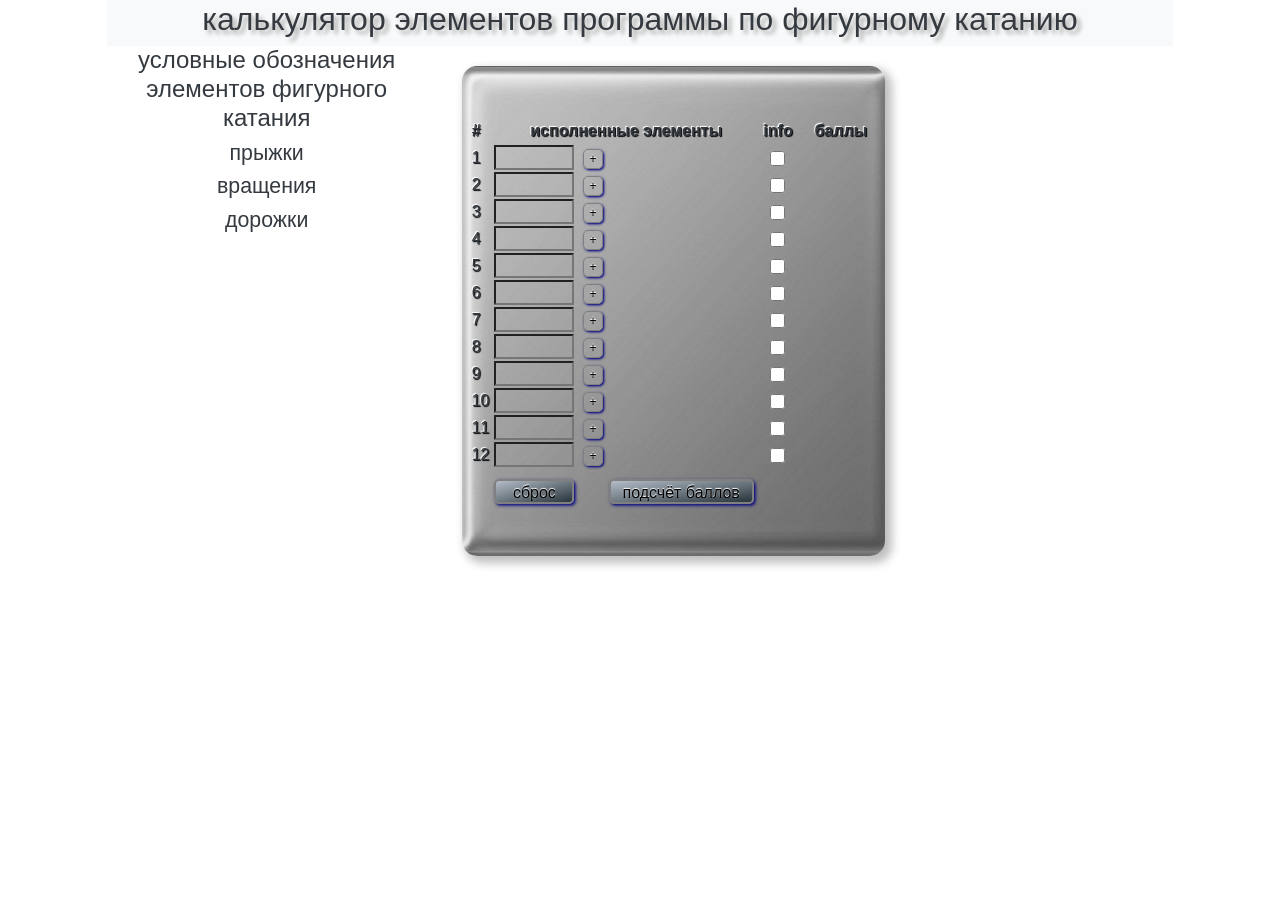
==== commit 6599a969: "Add files via upload" ====
--- a/index.html
+++ b/index.html
@@ -1,277 +1,277 @@
-<!doctype html>
-<html lang="en">
-  <head>
-    <!-- Required meta tags -->
-    <meta charset="utf-8">
-    <meta name="viewport" content="width=device-width, initial-scale=1, shrink-to-fit=no">
-
-    <!-- Bootstrap CSS -->
-    <link rel="stylesheet" href="https://stackpath.bootstrapcdn.com/bootstrap/4.3.1/css/bootstrap.min.css" integrity="sha384-ggOyR0iXCbMQv3Xipma34MD+dH/1fQ784/j6cY/iJTQUOhcWr7x9JvoRxT2MZw1T" crossorigin="anonymous">
-	<link rel="stylesheet" href="index.css"/>
-    <title>калькулятор элементов программы фигурного катания</title>
-  </head>
-  <body>
-    
-	<div class="container-fluid">
-	  <div class="row justify-content-center"> <!--Шапка сайта-->
-		<div class="col-md-10 bg-light text-dark"> 
-			<img src="imagesCalculator/skater4.png" style="margin:15px 15px 15px 15px; float: left;">
-		
-			<center><h1 style="line-height: 100px">калькулятор элементов программы по фигурному катанию</h1></center>
-		</div>
-	   </div>
-	  <div class="row justify-content-center">
-		<div class="col-md-3 bg-white text-dark"> <!--правая колонка - список элементов-->
-		  
-			<center></center>
-			<center><h2>условные обозначения элементов фигурного катания</h2></center>
-				<center><h3 onClick="scroll_list(0)" class="point_of_list">прыжки</h3></center>
-						
-						<ul class="hide">
-							<li>Аксель - A</li>
-							<li>Тулуп - T</li>
-							<li>Сальхов - S</li>
-							<li>Ритбергер - Lo</li>
-							<li>Флипп - F</li>
-							<li>Лутц - Lz</li>
-						</ul>
-					
-				<center><h3 onClick="scroll_list(1)" class="point_of_list">вращения</h3></center>
-					<div class="hide">
-					    <h4 class="sub_title" onClick="scroll_list(2)">базовые позиции</h4>
-							<ul class="hide">
-								<li>Стоя - USp</li>
-								<li>Волчок - SSp</li>
-								<li>Либела - CSp</li>
-								<li>Заклон - LSp</li>
-							</ul>
-						
-					<h4 class="sub_title" onClick="scroll_list(3)">прыжок во вращение</h4>
-						
-							<ul class="hide">
-								<li>Прыжок в позицию стоя - FUSp</li>
-								<li>Прыжок в волчок - FSSp</li>
-								<li>Прыжок в либелу - FCSp</li>
-								<li>Прыжок в заклон - FLSp</li>
-							</ul>
-						
-					<h4 class="sub_title" onClick="scroll_list(4)">вращения со сменой ноги</h4>
-						
-							<ul class="hide">
-								<li>Стоя со сменой ноги - (F)CUSp</li>
-								<li>Волчок со сменой ноги - (F)CSSp</li>
-								<li>Либела со сменой ноги - (F)CCSp</li>
-								<li>Заклон со сменой ноги - (F)CLSp</li>
-							</ul>
-						
-					<h4 class="sub_title" onClick="scroll_list(5)">комбинация вращений</h4>
-						
-							<ul class="hide">
-								<li>Без смены ноги - CoSp</li>
-								<li>Со сменой ноги - CCoSp</li>
-							</ul>
-				</div>		
-				<center><h3 onClick="scroll_list(6)" class="point_of_list">дорожки</h3></center>
-					
-						<ul class="hide">
-							<li>Дорожка шагов - StSq</li>
-							<li>Хореографическая последовательность - ChSq</li>
-						</ul>	
-		  			
-	  	  				
-		</div>
-		
-
-		<div class="col-md-5 bg-white text-dark"> <!--основная колонка с калькулятором-->
-			<center></center>
-					
-				<table class="coolBorder" background="imagesCalculator/greyBox2.jpg">
-					<tr> <!--Ряд для назначения размеров ячеек-->
-						<th>
-							<output></output></th> <!--для высоты таблицы-->
-						</th>
-						<th></th>
-						<th></th>
-						<th></th>
-						<th></th>
-						<th></th>
-						<th></th>
-					</tr>
-					<tr>
-						<th colspan="7"><center><output id="atention"></center></output></th> <!--поле вывода сообщений-->
-						<th></th>
-					</tr>
-					<tr class="convexFont"> <!--НАЧАЛО ФУНКЦИОНАЛЬНОЙ ЧАСТИ ТАБЛИЦЫ-->
-						<th class="paddingAndFont">#</th>
-						<th colspan="5"><center>исполненные элементы</center></th>
-						<th><center>info</center></th>
-						<th style="padding: 0 10px"><center>баллы</center></th>
-					</tr>
-					<tr><!--линия №1-->
-						<td class="paddingAndFont">1</td>
-						<td><input type="text"></td>
-						<td><input type="button" class="buttonPlus" value="+" onClick="show_field(0,1)"></td>
-						<td><input type="text" class="smallAndHide"></td>
-						<td><input type="button" class="buttonPlusH" value="+" onClick="show_field(2,2)"></td>
-						<td><input type="text" class="smallAndHide"></td>
-						<td><input type="checkbox"></td>
-						<td><center><output></output></center></td>
-					</tr>	
-					<tr><!--линия №2-->	
-						<td class="paddingAndFont">2</td>
-						<td><input type="text"></td>
-						<td><input type="button" class="buttonPlus" value="+" onClick="show_field(3,4)"></td>
-						<td><input type="text" class="smallAndHide"></td>
-						<td style="td_width"><input type="button" class="buttonPlusH" value="+" onClick="show_field(5,5)"></td>
-						<td><input type="text" class="smallAndHide"></td>
-						<td><input type="checkbox"></td>
-						<td><center><output></output></center></td>
-					</tr>	
-					<tr><!--линия №3-->
-						
-						<td class="paddingAndFont">3</td>
-						<td><input type="text"></td>
-						<td><input type="button" class="buttonPlus" value="+" onClick="show_field(6,7)"></td>
-						<td><input type="text" class="smallAndHide"></td>
-						<td><input type="button" class="buttonPlusH" value="+" onClick="show_field(8,8)"></td>
-						<td><input type="text" class="smallAndHide"></td>
-						<td><input type="checkbox"></td>
-						<td><center><output></output></center></td>
-						
-					</tr>	
-					<tr><!--линия №4-->
-						
-						<td class="paddingAndFont">4</td>
-						<td><input type="text"></td>
-						<td><input type="button" class="buttonPlus" value="+" onClick="show_field(9,10)"></td>
-						<td><input type="text" class="smallAndHide"></td>
-						<td><input type="button" class="buttonPlusH" value="+" onClick="show_field(11,11)"></td>
-						<td><input type="text" class="smallAndHide"></td>
-						<td><input type="checkbox"></td>
-						<td><center><output></output></center></td>
-						
-					</tr>	
-					<tr><!--линия №5-->
-						
-						<td class="paddingAndFont">5</td>
-						<td><input type="text"></td>
-						<td><input type="button" class="buttonPlus" value="+" onClick="show_field(12,13)"></td>
-						<td><input type="text" class="smallAndHide"></td>
-						<td><input type="button" class="buttonPlusH" value="+" onClick="show_field(14,14)"></td>
-						<td><input type="text" class="smallAndHide"></td>
-						<td><input type="checkbox"></td>
-						<td><center><output></output></center></td>
-						
-					</tr>	
-					<tr><!--линия №6-->
-						
-						<td class="paddingAndFont">6</td>
-						<td><input type="text"></td>
-						<td><input type="button" class="buttonPlus" value="+" onClick="show_field(15,16)"></td>
-						<td><input type="text" class="smallAndHide"></td>
-						<td><input type="button" class="buttonPlusH" value="+" onClick="show_field(17,17)"></td>
-						<td><input type="text" class="smallAndHide"></td>
-						<td><input type="checkbox"></td>
-						<td><center><output></output></center></td>
-						
-					</tr>	
-					<tr><!--линия №7-->
-						
-						<td class="paddingAndFont">7</td>
-						<td><input type="text" id="in_19"></td>
-						<td><input type="button" class="buttonPlus" value="+" onClick="show_field(18,19)"></td>
-						<td><input type="text" class="smallAndHide"></td>
-						<td><input type="button" class="buttonPlusH" value="+" onClick="show_field(20,20)"></td>
-						<td><input type="text" class="smallAndHide"></td>
-						<td><input type="checkbox" id="ch_7"></td>
-						<td><center><output id="out_7"></output></center></td>
-					</tr>	
-					<tr><!--линия №8-->
-						
-						<td class="paddingAndFont">8</td>
-						<td><input type="text"></td>
-						<td><input type="button" class="buttonPlus" value="+" onClick="show_field(21,22)"></td>
-						<td><input type="text" class="smallAndHide"></td>
-						<td><input type="button" class="buttonPlusH" value="+" onClick="show_field(23,23)"></td>
-						<td><input type="text" class="smallAndHide"></td>
-						<td><input type="checkbox"></td>
-						<td><center><output></output></center></td>
-						
-					</tr>	
-					<tr><!--линия №9-->
-						
-						<td class="paddingAndFont">9</td>
-						<td><input type="text" ></td>
-						<td><input type="button" class="buttonPlus" value="+" onClick="show_field(24,25)"></td>
-						<td><input type="text" class="smallAndHide"></td>
-						<td><input type="button" class="buttonPlusH" value="+" onClick="show_field(26,26)"></td>
-						<td><input type="text" class="smallAndHide"></td>
-						<td><input type="checkbox"></td>
-						<td><center><output></output></center></td>
-						
-					</tr>	
-					<tr><!--линия №10-->
-						
-						<td class="paddingAndFont">10</td>
-						<td><input type="text"></td>
-						<td><input type="button" class="buttonPlus" value="+" onClick="show_field(27,28)"></td>
-						<td><input type="text" class="smallAndHide"></td>
-						<td><input type="button" class="buttonPlusH" value="+" onClick="show_field(29,29)"></td>
-						<td><input type="text" class="smallAndHide"></td>
-						<td><input type="checkbox"></td>
-						<td><center><output></output></center></td>
-						
-					</tr>	
-					<tr><!--линия №11-->
-						
-						<td class="paddingAndFont">11</td>
-						<td><input type="text"></td>
-						<td><input type="button" class="buttonPlus" value="+" onClick="show_field(30,31)"></td>
-						<td><input type="text" class="smallAndHide"></td>
-						<td><input type="button" class="buttonPlusH" value="+" onClick="show_field(32,32)"></td>
-						<td><input type="text" class="smallAndHide"></td>
-						<td><input type="checkbox"></td>
-						<td><center><output></output></center></td>
-						
-					</tr>	
-					<tr><!--линия №12-->
-						
-						<td class="paddingAndFont">12</td>
-						<td><input type="text"></td>
-						<td><input type="button" class="buttonPlus" value="+" onClick="show_field(33,34)"></td>
-						<td><input type="text" class="smallAndHide"></td>
-						<td><input type="button" class="buttonPlusH" value="+" onClick="show_field(35,35)"></td>
-						<td><input type="text" class="smallAndHide"></td>
-						<td><input type="checkbox"></td>
-						<td><center><output></output></center></td>
-						
-					</tr>	
-					<tr>
-						<td></td>
-						<td><input type="button" onClick="Reset()" class="buttonReset" value="сброс"></td>
-						<td></td>
-						<td colspan="3"><input type="button" onClick="get_value()" class="buttonScores" value="подсчёт баллов"></td>
-						<td></td>
-						<th><center><output id="outTotal" style="margin: 10px 0 25px 0"></output></center></th>
-					</tr>
-					<tr>
-						<th colspan="8"><output></output></th> <!--для высоты таблицы-->
-					</tr>	
-				</table>		
-						
-		</div>
-		<div class="col-md-2"> <!--колонка рекламного блока-->
-		</div>
-	
-	  </div>
-	</div>
-	
-	
-    <!-- Optional JavaScript -->
-    <!-- jQuery first, then Popper.js, then Bootstrap JS -->
-    <script src="https://code.jquery.com/jquery-3.3.1.slim.min.js" integrity="sha384-q8i/X+965DzO0rT7abK41JStQIAqVgRVzpbzo5smXKp4YfRvH+8abtTE1Pi6jizo" crossorigin="anonymous"></script>
-    <script src="https://cdnjs.cloudflare.com/ajax/libs/popper.js/1.14.7/umd/popper.min.js" integrity="sha384-UO2eT0CpHqdSJQ6hJty5KVphtPhzWj9WO1clHTMGa3JDZwrnQq4sF86dIHNDz0W1" crossorigin="anonymous"></script>
-    <script src="https://stackpath.bootstrapcdn.com/bootstrap/4.3.1/js/bootstrap.min.js" integrity="sha384-JjSmVgyd0p3pXB1rRibZUAYoIIy6OrQ6VrjIEaFf/nJGzIxFDsf4x0xIM+B07jRM" crossorigin="anonymous"></script>
-	<script src="index.js"></script>
-  </body>
-</html>
+<!doctype html>
+<html lang="en">
+  <head>
+    <!-- Required meta tags -->
+    <meta charset="utf-8">
+    <meta name="viewport" content="width=device-width, initial-scale=1, shrink-to-fit=no">
+
+    <!-- Bootstrap CSS -->
+    <link rel="stylesheet" href="https://stackpath.bootstrapcdn.com/bootstrap/4.3.1/css/bootstrap.min.css" integrity="sha384-ggOyR0iXCbMQv3Xipma34MD+dH/1fQ784/j6cY/iJTQUOhcWr7x9JvoRxT2MZw1T" crossorigin="anonymous">
+  	<link rel="stylesheet" href="index.css"/>
+    <title>калькулятор элементов программы фигурного катания</title>
+  </head>
+  <body>
+
+
+
+	<div class="container-fluid">
+	  <div class="row justify-content-center"> <!--Шапка сайта-->
+		    <div class="col-md-10 bg-light text-dark">
+			       <center><h1>калькулятор элементов программы по фигурному катанию</h1></center>
+		    </div>
+	   </div>
+	   <div class="row justify-content-center">
+		     <div class="col-md-3 bg-white text-dark"> <!--правая колонка - список элементов-->
+		  				<center><h2>условные обозначения элементов фигурного катания</h2></center>
+						<center><h3  class="point_of_list">прыжки</h3></center>
+						<div class="wrap_list">
+							<ul>
+								<li>Аксель - A</li>
+								<li>Тулуп - T</li>
+							    <li>Сальхов - S</li>
+							    <li>Ритбергер - Lo</li>
+							    <li>Флипп - F</li>
+							    <li>Лутц - Lz</li>
+						    </ul>
+						</div>
+						<center><h3 onClick="scroll_list(1)" class="point_of_list">вращения</h3></center>
+					    <div class="hide">
+					        <h4 class="sub_title" onClick="scroll_list(2)">базовые позиции</h4>
+						    <ul class="hide">
+								<li>Стоя - USp</li>
+								<li>Волчок - SSp</li>
+								<li>Либела - CSp</li>
+								<li>Заклон - LSp</li>
+							</ul>
+
+					<h4 class="sub_title" onClick="scroll_list(3)">прыжок во вращение</h4>
+
+							<ul class="hide">
+								<li>Прыжок в позицию стоя - FUSp</li>
+								<li>Прыжок в волчок - FSSp</li>
+								<li>Прыжок в либелу - FCSp</li>
+								<li>Прыжок в заклон - FLSp</li>
+							</ul>
+
+					<h4 class="sub_title" onClick="scroll_list(4)">вращения со сменой ноги</h4>
+
+							<ul class="hide">
+								<li>Стоя со сменой ноги - (F)CUSp</li>
+								<li>Волчок со сменой ноги - (F)CSSp</li>
+								<li>Либела со сменой ноги - (F)CCSp</li>
+								<li>Заклон со сменой ноги - (F)CLSp</li>
+							</ul>
+
+					<h4 class="sub_title" onClick="scroll_list(5)">комбинация вращений</h4>
+
+							<ul class="hide">
+								<li>Без смены ноги - CoSp</li>
+								<li>Со сменой ноги - CCoSp</li>
+							</ul>
+				</div>
+				<center><h3 onClick="scroll_list(6)" class="point_of_list">дорожки</h3></center>
+
+						<ul class="hide">
+							<li>Дорожка шагов - StSq</li>
+							<li>Хореографическая последовательность - ChSq</li>
+						</ul>
+
+
+		</div>
+
+
+		<div class="col-md-5 bg-white text-dark"> <!--основная колонка с калькулятором-->
+			<center></center>
+
+				<table class="coolBorder" background="imagesCalculator/greyBox2.jpg">
+					<tr> <!--Ряд для назначения размеров ячеек-->
+						<th>
+							<output></output></th> <!--для высоты таблицы-->
+						</th>
+						<th></th>
+						<th></th>
+						<th></th>
+						<th></th>
+						<th></th>
+						<th></th>
+					</tr>
+					<tr>
+						<th colspan="7"><center><output id="atention"></center></output></th> <!--поле вывода сообщений-->
+						<th></th>
+					</tr>
+					<tr class="convexFont"> <!--НАЧАЛО ФУНКЦИОНАЛЬНОЙ ЧАСТИ ТАБЛИЦЫ-->
+						<th class="paddingAndFont">#</th>
+						<th colspan="5"><center>исполненные элементы</center></th>
+						<th><center>info</center></th>
+						<th style="padding: 0 10px"><center>баллы</center></th>
+					</tr>
+					<tr><!--линия №1-->
+						<td class="paddingAndFont">1</td>
+						<td><input type="text"></td>
+						<td><input type="button" class="buttonPlus" value="+"></td>
+						<td><input type="text" class="smallAndHide"></td>
+						<td><input type="button" class="buttonPlusH" value="+" ></td>
+						<td><input type="text" class="smallAndHide"></td>
+						<td><input type="checkbox" class="test" data-toggle="tooltip" ></td>
+						<td><center><output></output></center></td>
+					</tr>
+					<tr><!--линия №2-->
+						<td class="paddingAndFont">2</td>
+						<td><input type="text"></td>
+						<td><input type="button" class="buttonPlus" value="+"></td>
+						<td><input type="text" class="smallAndHide"></td>
+						<td style="td_width"><input type="button" class="buttonPlusH" value="+"></td>
+						<td><input type="text" class="smallAndHide"></td>
+						<td><input type="checkbox" data-toggle="tooltip"></td>
+						<td><center><output></output></center></td>
+					</tr>
+					<tr><!--линия №3-->
+
+						<td class="paddingAndFont">3</td>
+						<td><input type="text"></td>
+						<td><input type="button" class="buttonPlus" value="+"></td>
+						<td><input type="text" class="smallAndHide"></td>
+						<td><input type="button" class="buttonPlusH" value="+"></td>
+						<td><input type="text" class="smallAndHide"></td>
+						<td><input type="checkbox" data-toggle="tooltip"></td>
+						<td><center><output></output></center></td>
+
+					</tr>
+					<tr><!--линия №4-->
+
+						<td class="paddingAndFont">4</td>
+						<td><input type="text"></td>
+						<td><input type="button" class="buttonPlus" value="+"></td>
+						<td><input type="text" class="smallAndHide"></td>
+						<td><input type="button" class="buttonPlusH" value="+"></td>
+						<td><input type="text" class="smallAndHide"></td>
+						<td><input type="checkbox" data-toggle="tooltip" ></td>
+						<td><center><output></output></center></td>
+
+					</tr>
+					<tr><!--линия №5-->
+
+						<td class="paddingAndFont">5</td>
+						<td><input type="text"></td>
+						<td><input type="button" class="buttonPlus" value="+"></td>
+						<td><input type="text" class="smallAndHide"></td>
+						<td><input type="button" class="buttonPlusH" value="+"></td>
+						<td><input type="text" class="smallAndHide"></td>
+						<td><input type="checkbox" data-toggle="tooltip" ></td>
+						<td><center><output></output></center></td>
+
+					</tr>
+					<tr><!--линия №6-->
+
+						<td class="paddingAndFont">6</td>
+						<td><input type="text"></td>
+						<td><input type="button" class="buttonPlus" value="+"></td>
+						<td><input type="text" class="smallAndHide"></td>
+						<td><input type="button" class="buttonPlusH" value="+"></td>
+						<td><input type="text" class="smallAndHide"></td>
+						<td><input type="checkbox" data-toggle="tooltip" ></td>
+						<td><center><output></output></center></td>
+
+					</tr>
+					<tr><!--линия №7-->
+
+						<td class="paddingAndFont">7</td>
+						<td><input type="text" id="in_19"></td>
+						<td><input type="button" class="buttonPlus" value="+"></td>
+						<td><input type="text" class="smallAndHide"></td>
+						<td><input type="button" class="buttonPlusH" value="+"></td>
+						<td><input type="text" class="smallAndHide"></td>
+						<td><input type="checkbox" data-toggle="tooltip"  id="ch_7"></td>
+						<td><center><output id="out_7"></output></center></td>
+					</tr>
+					<tr><!--линия №8-->
+
+						<td class="paddingAndFont">8</td>
+						<td><input type="text"></td>
+						<td><input type="button" class="buttonPlus" value="+"></td>
+						<td><input type="text" class="smallAndHide"></td>
+						<td><input type="button" class="buttonPlusH" value="+"></td>
+						<td><input type="text" class="smallAndHide"></td>
+						<td><input type="checkbox" data-toggle="tooltip" ></td>
+						<td><center><output></output></center></td>
+
+					</tr>
+					<tr><!--линия №9-->
+
+						<td class="paddingAndFont">9</td>
+						<td><input type="text" ></td>
+						<td><input type="button" class="buttonPlus" value="+")></td>
+						<td><input type="text" class="smallAndHide"></td>
+						<td><input type="button" class="buttonPlusH" value="+"></td>
+						<td><input type="text" class="smallAndHide"></td>
+						<td><input type="checkbox" data-toggle="tooltip" ></td>
+						<td><center><output></output></center></td>
+
+					</tr>
+					<tr><!--линия №10-->
+
+						<td class="paddingAndFont">10</td>
+						<td><input type="text"></td>
+						<td><input type="button" class="buttonPlus" value="+"></td>
+						<td><input type="text" class="smallAndHide"></td>
+						<td><input type="button" class="buttonPlusH" value="+"></td>
+						<td><input type="text" class="smallAndHide"></td>
+						<td><input type="checkbox" data-toggle="tooltip" ></td>
+						<td><center><output></output></center></td>
+
+					</tr>
+					<tr><!--линия №11-->
+
+						<td class="paddingAndFont">11</td>
+						<td><input type="text"></td>
+						<td><input type="button" class="buttonPlus" value="+"></td>
+						<td><input type="text" class="smallAndHide"></td>
+						<td><input type="button" class="buttonPlusH" value="+"></td>
+						<td><input type="text" class="smallAndHide"></td>
+						<td><input type="checkbox" data-toggle="tooltip" ></td>
+						<td><center><output></output></center></td>
+
+					</tr>
+					<tr><!--линия №12-->
+
+						<td class="paddingAndFont">12</td>
+						<td><input type="text"></td>
+						<td><input type="button" class="buttonPlus" value="+"></td>
+						<td><input type="text" class="smallAndHide"></td>
+						<td><input type="button" class="buttonPlusH" value="+"></td>
+						<td><input type="text" class="smallAndHide"></td>
+						<td><input type="checkbox" data-toggle="tooltip" ></td>
+						<td><center><output></output></center></td>
+
+					</tr>
+					<tr>
+						<td></td>
+						<td><input type="button" onClick="Reset()" class="buttonReset" value="сброс"></td>
+						<td></td>
+						<td colspan="3"><input type="button" onClick="get_value()" class="buttonScores" value="подсчёт баллов"></td>
+						<td></td>
+						<th><center><output id="outTotal" style="margin: 10px 0 25px 0"></output></center></th>
+					</tr>
+					<tr>
+						<th colspan="8"><output></output></th> <!--для высоты таблицы-->
+					</tr>
+				</table>
+
+		</div>
+		<div class="col-md-2"> <!--колонка рекламного блока-->
+		</div>
+
+	  </div>
+	</div>
+
+
+    <!-- Optional JavaScript -->
+    <!-- jQuery first, then Popper.js, then Bootstrap JS -->
+    <script src="https://code.jquery.com/jquery-3.3.1.slim.min.js" integrity="sha384-q8i/X+965DzO0rT7abK41JStQIAqVgRVzpbzo5smXKp4YfRvH+8abtTE1Pi6jizo" crossorigin="anonymous"></script>
+    <script src="https://cdnjs.cloudflare.com/ajax/libs/popper.js/1.14.7/umd/popper.min.js" integrity="sha384-UO2eT0CpHqdSJQ6hJty5KVphtPhzWj9WO1clHTMGa3JDZwrnQq4sF86dIHNDz0W1" crossorigin="anonymous"></script>
+    <script src="https://stackpath.bootstrapcdn.com/bootstrap/4.3.1/js/bootstrap.min.js" integrity="sha384-JjSmVgyd0p3pXB1rRibZUAYoIIy6OrQ6VrjIEaFf/nJGzIxFDsf4x0xIM+B07jRM" crossorigin="anonymous"></script>
+	<script src="index.js"></script>
+
+
+  </body>
+</html>
--- a/index.css
+++ b/index.css
@@ -1,213 +1,177 @@
-h1 {
-  font-size: 22pt;
-  text-shadow: 4px 4px 4px #aaa
- }
-h2 {
-  font-size: 18pt;
- }
-h3 {
-  font-size: 16pt;
-}
-
-input {
-  width: 80px;
-    height: 25px;
-  font-size: 18px;
-  padding: 0 0 3px 0;
-  border-radius: 1px; 
-  background: none;
-  outline: none;
-  }
-
-input[type="checkbox"]{
-	width: 15px;
-	  height: 15px;
-	vertical-align: middle;
-	margin: 0 10px;
-	cursor: pointer;
-}
- 
-li {
-	list-style-type: none;
-}  
-ul {
-	padding-top: 0;
-	margin-top: 0;
-}
-
-table {
-	width: 445px;
-	border-collapse: collapse;
-	background-size: contain;
-}
-table th:nth-child(1){
-	width: 18px;
-}
-table th:nth-child(2){
-	width: 300px;
-}
-table th:nth-child(3){
-	width: 17px;
-}
-table th:nth-child(4){
-	width: 25px;
-}
-table td:nth-child(2){
-	width: 82px;
-}
-table td:nth-child(4){
-	width: 84px;
-}
-table td:nth-child(6){
-	width: 84px;
-}
-table td:nth-child(3){
-	width: 24px;
-}
-table td:nth-child(5){
-	width: 24px;
-}
-.coolBorder{
-	background-size: cover;
-	border-radius: 15px;
-	box-shadow: 5px 5px 10px 2px rgb(190, 190, 190);
-	padding: 5px;
-	margin: 20px;
-}
-
-
-.buttonReset {
-  width: 80px;
-  height: 25px;
-  margin: 10px 0 25px 0;
-  text-align: center;
-  text-decoration: none;
-  font-size: 16px;
-  text-shadow: 0 -1px 1px #fff;
-  color: #000;
-  outline: none;
-  border: 2px solid #808080;
-  border-radius: 5px;
-  box-shadow: 0 0 0 60px rgba(230,152,122,0) inset, .1em .1em .2em #000080;
-  background: linear-gradient(to bottom right, #b5bdc8 0%, #828c95 36%, #28343b 100%);
-}
-.buttonReset:active {
-  top: .1em;
-  left: .1em;
-  box-shadow: 0 0 0 60px rgba(230,152,122,.05) inset;
-}
-
-.buttonScores {
-  width: 175px;
-  height: 25px;
-  margin: 10px 0 25px 0;
-  text-align: center;
-  text-decoration: none;
-  font-size: 16px;
-  text-shadow: 0 -1px 1px #fff;
-  color: #000;
-  outline: none;
-  border: 2px solid #808080;
-  border-radius: 5px;
-  box-shadow: 0 0 0 60px rgba(0,0,0,0) inset, .1em .1em .2em #000080;
-  background: linear-gradient(to bottom right, #b5bdc8 0%, #828c95 36%, #28343b 100%);
-}
-.buttonScores:active {
-  top: .1em;
-  left: .1em;
-  box-shadow: 0 0 0 60px rgba(0,0,0,.05) inset;
-}
-
-.buttonPlus{
-	width:20px;
-	  height: 20px;	  
-	vertical-align: center;  
-	margin: 0px 2px 0px 1px;
-	text-decoration: none;
-	font-size: 12px;
-	text-shadow: 0 -1px 1px #fff;
-	color: #000;
-	outline: none;
-	border: 1px solid #808080;
-	border-radius: 5px;
-	box-shadow: 0 0 0 60px rgba(0,0,0,0) inset, .1em .1em .2em #000080;
-	background: none; #828c95; 
-}
-.buttonPlus:active{
-	top: .1em;
-	left: .1em;
-	box-shadow: 0 0 0 60px rgba(0,0,0,.05) inset;
-}
-
-.buttonPlusH{
-	display: none;
-	width:20px;
-	  height: 20px;	  
-	vertical-align: center;
-	margin: 0px 2px 0px 1px;
-	text-decoration: none;
-	font-size: 12px;
-	text-shadow: 0 -1px 1px #fff;
-	color: #000;
-	outline: none;
-	border: 1px solid #808080;
-	border-radius: 5px;
-	box-shadow: 0 0 0 60px rgba(0,0,0,0) inset, .1em .1em .2em #000080;
-	background: none;
-}
-.buttonPlusH:active{
-	top: .1em;
-	left: .1em;
-	box-shadow: 0 0 0 60px rgba(0,0,0,.05) inset;
-}
-
-.paddingAndFont{
-	padding: 0 3px 0 10px;
-	text-shadow: 1px 1px 1px #000, -1px -1px 1px #fff;
-}
-
-
-.convexFont{
-	text-shadow: 1px 1px 1px #000, -1px -1px 1px #fff;
-}
-.point_of_list{
-	cursor: pointer;
-}
-.sub_title {
-	margin: 10px;
-	font-size: 14pt;
-	cursor: pointer;
-}
-.hide {
-display: none;
-}
-.form {
-  margin: 5px 5px 0px 5px
-  }
-.contanerOUTTER {
-  width: 1271px;
-    height:1800px;
-  float: left;
-  }
-
-.side_bar_left {
-  width: 300px;
-    height: 800px;
-  float: left;
-  background: rgb(220,220,220);
-  }
-.side_bar_right{
-	width:300px;
-	 height: 800px;
-	 float: left;
-	background: rgb(250,250,250); 
-	display: block;
- }
-.contanerINNER {
-  width: 485px;
-    height: 800px;
-  float: left;
-  background: rgb(250,250,250);
-  }
-
-
+h1 {
+  font-size: 24pt;
+  text-shadow: 4px 4px 4px #aaa
+ }
+h2 {
+  font-size: 18pt;
+ }
+h3 {
+  font-size: 16pt;
+}
+
+input {
+  width: 80px;
+    height: 25px;
+  font-size: 18px;
+  padding: 0 0 0 0;
+  border-radius: 1px; 
+  background: none;
+  outline: none;
+  }
+
+input[type="checkbox"]{
+	width: 15px;
+	  height: 15px;
+	vertical-align: middle;
+	margin: 0 10px;
+	cursor: pointer;
+}
+ 
+li {list-style-type: none;}  
+ul {
+	padding-top: 0;
+	margin-top: 0;
+}
+
+
+
+table {
+	margin: 0 auto;
+	width: 423px;
+	border-collapse: collapse;
+	background-size: contain;
+}
+table.coolBorder th:nth-of-type(1){width: 18px}
+table.coolBorder th:nth-of-type(2){width: 85px}
+table.coolBorder th:nth-of-type(3){width: 26px}
+table.coolBorder th:nth-of-type(4){width: 60px}
+table.coolBorder th:nth-of-type(5){width: 26px}
+table.coolBorder th:nth-of-type(6){width: 60px}
+table.coolBorder th:nth-of-type(7){width: 18px}
+table.coolBorder th:nth-of-type(8){width: 30px}
+
+
+.coolBorder{
+	background-size: cover;
+	border-radius: 15px;
+	box-shadow: 5px 5px 10px 2px rgb(190, 190, 190);
+	padding: 5px;
+	margin: 20px;
+}
+
+.smallAndHide{
+	display: none;
+	width: 55px;
+      height: 25px;
+}
+
+.buttonReset {
+  width: 80px;
+  height: 25px;
+  margin: 10px 0 25px 0;
+  text-align: center;
+  text-decoration: none;
+  font-size: 16px;
+  text-shadow: 0 -1px 1px #fff;
+  color: #000;
+  outline: none;
+  border: 2px solid #808080;
+  border-radius: 5px;
+  box-shadow: 0 0 0 60px rgba(230,152,122,0) inset, .1em .1em .2em #000080;
+  background: linear-gradient(to bottom right, #b5bdc8 0%, #828c95 36%, #28343b 100%);
+}
+.buttonReset:active {
+  top: .1em;
+  left: .1em;
+  box-shadow: 0 0 0 60px rgba(230,152,122,.05) inset;
+}
+
+.buttonScores {
+  width: 145px;
+  height: 25px;
+  margin: 10px 0 25px 0;
+  text-align: center;
+  text-decoration: none;
+  font-size: 16px;
+  text-shadow: 0 -1px 1px #fff;
+  color: #000;
+  outline: none;
+  border: 2px solid #808080;
+  border-radius: 5px;
+  box-shadow: 0 0 0 60px rgba(0,0,0,0) inset, .1em .1em .2em #000080;
+  background: linear-gradient(to bottom right, #b5bdc8 0%, #828c95 36%, #28343b 100%);
+}
+.buttonScores:active {
+  top: .1em;
+  left: .1em;
+  box-shadow: 0 0 0 60px rgba(0,0,0,.05) inset;
+}
+
+.buttonPlus{
+	width:20px;
+	  height: 20px;	  
+	vertical-align: center;  
+	margin: 0px 1px 0px 1px;
+	text-decoration: none;
+	font-size: 12px;
+	text-shadow: 0 -1px 1px #fff;
+	color: #000;
+	outline: none;
+	border: 1px solid #808080;
+	border-radius: 5px;
+	box-shadow: 0 0 0 60px rgba(0,0,0,0) inset, .1em .1em .2em #000080;
+	background: none; #828c95; 
+}
+.buttonPlus:active{
+	top: .1em;
+	left: .1em;
+	box-shadow: 0 0 0 60px rgba(0,0,0,.05) inset;
+}
+
+.buttonPlusH{
+	display: none;
+	width:20px;
+	  height: 20px;	  
+	vertical-align: center;
+	margin: 0px 2px 0px 1px;
+	text-decoration: none;
+	font-size: 12px;
+	text-shadow: 0 -1px 1px #fff;
+	color: #000;
+	outline: none;
+	border: 1px solid #808080;
+	border-radius: 5px;
+	box-shadow: 0 0 0 60px rgba(0,0,0,0) inset, .1em .1em .2em #000080;
+	background: none;
+}
+.buttonPlusH:active{
+	top: .1em;
+	left: .1em;
+	box-shadow: 0 0 0 60px rgba(0,0,0,.05) inset;
+}
+
+.paddingAndFont{
+	padding: 0 3px 0 10px;
+	text-shadow: 1px 1px 1px #000, -1px -1px 1px #fff;
+}
+
+
+.convexFont{
+	text-shadow: 1px 1px 1px #000, -1px -1px 1px #fff;
+}
+.point_of_list{
+	cursor: pointer;
+}
+.sub_title {
+	margin: 10px;
+	font-size: 14pt;
+	cursor: pointer;
+}
+.hide {
+display: none;
+}
+
+.wrap_list{display: none;}
+
+
+
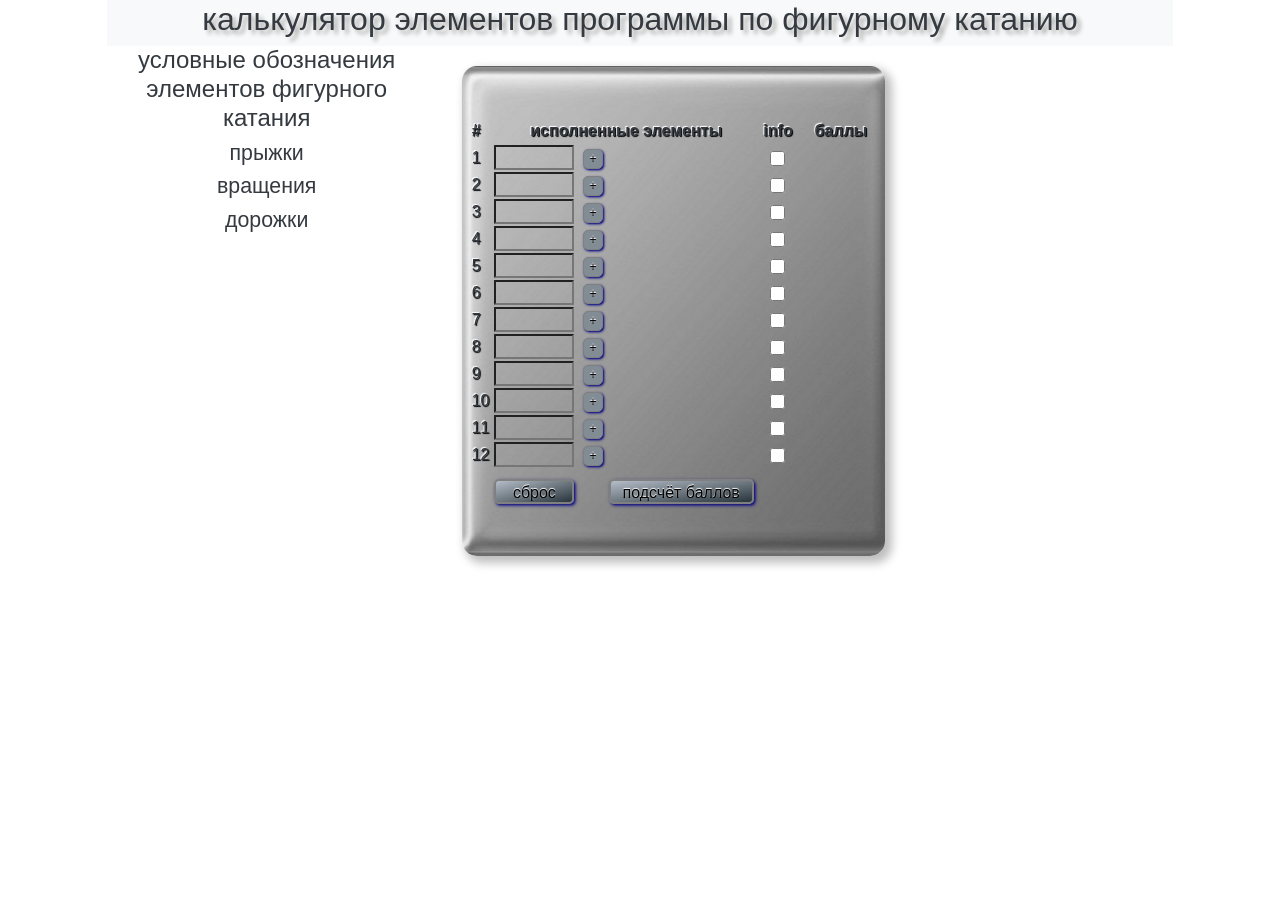
==== commit b5893c86: "copy" ====
--- a/index.html
+++ b/index.html
@@ -1,277 +1,281 @@
 <!doctype html>
 <html lang="en">
-  <head>
-    <!-- Required meta tags -->
-    <meta charset="utf-8">
-    <meta name="viewport" content="width=device-width, initial-scale=1, shrink-to-fit=no">
-
-    <!-- Bootstrap CSS -->
-    <link rel="stylesheet" href="https://stackpath.bootstrapcdn.com/bootstrap/4.3.1/css/bootstrap.min.css" integrity="sha384-ggOyR0iXCbMQv3Xipma34MD+dH/1fQ784/j6cY/iJTQUOhcWr7x9JvoRxT2MZw1T" crossorigin="anonymous">
-  	<link rel="stylesheet" href="index.css"/>
-    <title>калькулятор элементов программы фигурного катания</title>
-  </head>
-  <body>
-
-
-
-	<div class="container-fluid">
-	  <div class="row justify-content-center"> <!--Шапка сайта-->
-		    <div class="col-md-10 bg-light text-dark">
-			       <center><h1>калькулятор элементов программы по фигурному катанию</h1></center>
-		    </div>
-	   </div>
-	   <div class="row justify-content-center">
-		     <div class="col-md-3 bg-white text-dark"> <!--правая колонка - список элементов-->
-		  				<center><h2>условные обозначения элементов фигурного катания</h2></center>
-						<center><h3  class="point_of_list">прыжки</h3></center>
-						<div class="wrap_list">
-							<ul>
-								<li>Аксель - A</li>
-								<li>Тулуп - T</li>
-							    <li>Сальхов - S</li>
-							    <li>Ритбергер - Lo</li>
-							    <li>Флипп - F</li>
-							    <li>Лутц - Lz</li>
-						    </ul>
-						</div>
-						<center><h3 onClick="scroll_list(1)" class="point_of_list">вращения</h3></center>
-					    <div class="hide">
-					        <h4 class="sub_title" onClick="scroll_list(2)">базовые позиции</h4>
-						    <ul class="hide">
-								<li>Стоя - USp</li>
-								<li>Волчок - SSp</li>
-								<li>Либела - CSp</li>
-								<li>Заклон - LSp</li>
-							</ul>
-
-					<h4 class="sub_title" onClick="scroll_list(3)">прыжок во вращение</h4>
-
-							<ul class="hide">
-								<li>Прыжок в позицию стоя - FUSp</li>
-								<li>Прыжок в волчок - FSSp</li>
-								<li>Прыжок в либелу - FCSp</li>
-								<li>Прыжок в заклон - FLSp</li>
-							</ul>
-
-					<h4 class="sub_title" onClick="scroll_list(4)">вращения со сменой ноги</h4>
-
-							<ul class="hide">
-								<li>Стоя со сменой ноги - (F)CUSp</li>
-								<li>Волчок со сменой ноги - (F)CSSp</li>
-								<li>Либела со сменой ноги - (F)CCSp</li>
-								<li>Заклон со сменой ноги - (F)CLSp</li>
-							</ul>
-
-					<h4 class="sub_title" onClick="scroll_list(5)">комбинация вращений</h4>
-
-							<ul class="hide">
-								<li>Без смены ноги - CoSp</li>
-								<li>Со сменой ноги - CCoSp</li>
-							</ul>
-				</div>
-				<center><h3 onClick="scroll_list(6)" class="point_of_list">дорожки</h3></center>
-
-						<ul class="hide">
-							<li>Дорожка шагов - StSq</li>
-							<li>Хореографическая последовательность - ChSq</li>
-						</ul>
-
-
-		</div>
+<head>
+	<!-- Required meta tags -->
+	<meta charset="utf-8">
+	<meta name="viewport" content="width=device-width, initial-scale=1, shrink-to-fit=no">
+
+	<!-- Bootstrap CSS -->
+	<link rel="stylesheet" href="https://stackpath.bootstrapcdn.com/bootstrap/4.3.1/css/bootstrap.min.css" integrity="sha384-ggOyR0iXCbMQv3Xipma34MD+dH/1fQ784/j6cY/iJTQUOhcWr7x9JvoRxT2MZw1T" crossorigin="anonymous">
+	<link rel="stylesheet" href="index.css"/>
+	<title>калькулятор элементов программы фигурного катания</title>
+</head>
+<body>
+
+
+
+<div class="container-fluid">
+	<div class="row justify-content-center"> <!--Шапка сайта-->
+		<div class="col-md-10 bg-light text-dark">
+			<center><h1>калькулятор элементов программы по фигурному катанию</h1></center>
+		</div>
+	</div>
+	<div class="row justify-content-center">
+		<div class="col-md-3 bg-white text-dark"> <!--правая колонка - список элементов-->
+			<center><h2>условные обозначения элементов фигурного катания</h2></center>
+
+			<h3 class="point_of_list">прыжки</h3>
+			<div class="wrap_list">
+				<ul>
+					<li>Аксель - A</li>
+					<li>Тулуп - T</li>
+					<li>Сальхов - S</li>
+					<li>Ритбергер - Lo</li>
+					<li>Флипп - F</li>
+					<li>Лутц - Lz</li>
+				</ul>
+			</div>
+			<h3 class="point_of_list">вращения</h3>
+			<div class="wrap_list">
+				<h3 class="sub_title">базовые позиции</h3>
+				<div class="wrap_list">
+					<ul>
+						<li>Стоя - USp</li>
+						<li>Волчок - SSp</li>
+						<li>Либела - CSp</li>
+						<li>Заклон - LSp</li>
+					</ul>
+				</div>
+
+				<h3 class="sub_title">прыжок во вращение</h3>
+				<div class="wrap_list">
+					<ul>
+						<li>Прыжок в позицию стоя - FUSp</li>
+						<li>Прыжок в волчок - FSSp</li>
+						<li>Прыжок в либелу - FCSp</li>
+						<li>Прыжок в заклон - FLSp</li>
+					</ul>
+				</div>
+
+				<h4 class="sub_title">вращения со сменой ноги</h4>
+				<div class="wrap_list">
+					<ul>
+						<li>Стоя со сменой ноги - (F)CUSp</li>
+						<li>Волчок со сменой ноги - (F)CSSp</li>
+						<li>Либела со сменой ноги - (F)CCSp</li>
+						<li>Заклон со сменой ноги - (F)CLSp</li>
+					</ul>
+				</div>
+
+				<h4 class="sub_title">комбинация вращений</h4>
+				<div class="wrap_list">
+					<ul>
+						<li>Без смены ноги - CoSp</li>
+						<li>Со сменой ноги - CCoSp</li>
+					</ul>
+				</div>
+			</div>
+			<h3 class="point_of_list">дорожки</h3>
+			<div class="wrap_list">
+				<ul>
+					<li>Дорожка шагов - StSq</li>
+					<li>Хореографическая последовательность - ChSq</li>
+				</ul>
+			</div>
+		</div>
+
 
 
 		<div class="col-md-5 bg-white text-dark"> <!--основная колонка с калькулятором-->
-			<center></center>
-
-				<table class="coolBorder" background="imagesCalculator/greyBox2.jpg">
-					<tr> <!--Ряд для назначения размеров ячеек-->
-						<th>
-							<output></output></th> <!--для высоты таблицы-->
-						</th>
-						<th></th>
-						<th></th>
-						<th></th>
-						<th></th>
-						<th></th>
-						<th></th>
-					</tr>
-					<tr>
-						<th colspan="7"><center><output id="atention"></center></output></th> <!--поле вывода сообщений-->
-						<th></th>
-					</tr>
-					<tr class="convexFont"> <!--НАЧАЛО ФУНКЦИОНАЛЬНОЙ ЧАСТИ ТАБЛИЦЫ-->
-						<th class="paddingAndFont">#</th>
-						<th colspan="5"><center>исполненные элементы</center></th>
-						<th><center>info</center></th>
-						<th style="padding: 0 10px"><center>баллы</center></th>
-					</tr>
-					<tr><!--линия №1-->
-						<td class="paddingAndFont">1</td>
-						<td><input type="text"></td>
-						<td><input type="button" class="buttonPlus" value="+"></td>
-						<td><input type="text" class="smallAndHide"></td>
-						<td><input type="button" class="buttonPlusH" value="+" ></td>
-						<td><input type="text" class="smallAndHide"></td>
-						<td><input type="checkbox" class="test" data-toggle="tooltip" ></td>
-						<td><center><output></output></center></td>
-					</tr>
-					<tr><!--линия №2-->
-						<td class="paddingAndFont">2</td>
-						<td><input type="text"></td>
-						<td><input type="button" class="buttonPlus" value="+"></td>
-						<td><input type="text" class="smallAndHide"></td>
-						<td style="td_width"><input type="button" class="buttonPlusH" value="+"></td>
-						<td><input type="text" class="smallAndHide"></td>
-						<td><input type="checkbox" data-toggle="tooltip"></td>
-						<td><center><output></output></center></td>
-					</tr>
-					<tr><!--линия №3-->
-
-						<td class="paddingAndFont">3</td>
-						<td><input type="text"></td>
-						<td><input type="button" class="buttonPlus" value="+"></td>
-						<td><input type="text" class="smallAndHide"></td>
-						<td><input type="button" class="buttonPlusH" value="+"></td>
-						<td><input type="text" class="smallAndHide"></td>
-						<td><input type="checkbox" data-toggle="tooltip"></td>
-						<td><center><output></output></center></td>
-
-					</tr>
-					<tr><!--линия №4-->
-
-						<td class="paddingAndFont">4</td>
-						<td><input type="text"></td>
-						<td><input type="button" class="buttonPlus" value="+"></td>
-						<td><input type="text" class="smallAndHide"></td>
-						<td><input type="button" class="buttonPlusH" value="+"></td>
-						<td><input type="text" class="smallAndHide"></td>
-						<td><input type="checkbox" data-toggle="tooltip" ></td>
-						<td><center><output></output></center></td>
-
-					</tr>
-					<tr><!--линия №5-->
-
-						<td class="paddingAndFont">5</td>
-						<td><input type="text"></td>
-						<td><input type="button" class="buttonPlus" value="+"></td>
-						<td><input type="text" class="smallAndHide"></td>
-						<td><input type="button" class="buttonPlusH" value="+"></td>
-						<td><input type="text" class="smallAndHide"></td>
-						<td><input type="checkbox" data-toggle="tooltip" ></td>
-						<td><center><output></output></center></td>
-
-					</tr>
-					<tr><!--линия №6-->
-
-						<td class="paddingAndFont">6</td>
-						<td><input type="text"></td>
-						<td><input type="button" class="buttonPlus" value="+"></td>
-						<td><input type="text" class="smallAndHide"></td>
-						<td><input type="button" class="buttonPlusH" value="+"></td>
-						<td><input type="text" class="smallAndHide"></td>
-						<td><input type="checkbox" data-toggle="tooltip" ></td>
-						<td><center><output></output></center></td>
-
-					</tr>
-					<tr><!--линия №7-->
-
-						<td class="paddingAndFont">7</td>
-						<td><input type="text" id="in_19"></td>
-						<td><input type="button" class="buttonPlus" value="+"></td>
-						<td><input type="text" class="smallAndHide"></td>
-						<td><input type="button" class="buttonPlusH" value="+"></td>
-						<td><input type="text" class="smallAndHide"></td>
-						<td><input type="checkbox" data-toggle="tooltip"  id="ch_7"></td>
-						<td><center><output id="out_7"></output></center></td>
-					</tr>
-					<tr><!--линия №8-->
-
-						<td class="paddingAndFont">8</td>
-						<td><input type="text"></td>
-						<td><input type="button" class="buttonPlus" value="+"></td>
-						<td><input type="text" class="smallAndHide"></td>
-						<td><input type="button" class="buttonPlusH" value="+"></td>
-						<td><input type="text" class="smallAndHide"></td>
-						<td><input type="checkbox" data-toggle="tooltip" ></td>
-						<td><center><output></output></center></td>
-
-					</tr>
-					<tr><!--линия №9-->
-
-						<td class="paddingAndFont">9</td>
-						<td><input type="text" ></td>
-						<td><input type="button" class="buttonPlus" value="+")></td>
-						<td><input type="text" class="smallAndHide"></td>
-						<td><input type="button" class="buttonPlusH" value="+"></td>
-						<td><input type="text" class="smallAndHide"></td>
-						<td><input type="checkbox" data-toggle="tooltip" ></td>
-						<td><center><output></output></center></td>
-
-					</tr>
-					<tr><!--линия №10-->
-
-						<td class="paddingAndFont">10</td>
-						<td><input type="text"></td>
-						<td><input type="button" class="buttonPlus" value="+"></td>
-						<td><input type="text" class="smallAndHide"></td>
-						<td><input type="button" class="buttonPlusH" value="+"></td>
-						<td><input type="text" class="smallAndHide"></td>
-						<td><input type="checkbox" data-toggle="tooltip" ></td>
-						<td><center><output></output></center></td>
-
-					</tr>
-					<tr><!--линия №11-->
-
-						<td class="paddingAndFont">11</td>
-						<td><input type="text"></td>
-						<td><input type="button" class="buttonPlus" value="+"></td>
-						<td><input type="text" class="smallAndHide"></td>
-						<td><input type="button" class="buttonPlusH" value="+"></td>
-						<td><input type="text" class="smallAndHide"></td>
-						<td><input type="checkbox" data-toggle="tooltip" ></td>
-						<td><center><output></output></center></td>
-
-					</tr>
-					<tr><!--линия №12-->
-
-						<td class="paddingAndFont">12</td>
-						<td><input type="text"></td>
-						<td><input type="button" class="buttonPlus" value="+"></td>
-						<td><input type="text" class="smallAndHide"></td>
-						<td><input type="button" class="buttonPlusH" value="+"></td>
-						<td><input type="text" class="smallAndHide"></td>
-						<td><input type="checkbox" data-toggle="tooltip" ></td>
-						<td><center><output></output></center></td>
-
-					</tr>
-					<tr>
-						<td></td>
-						<td><input type="button" onClick="Reset()" class="buttonReset" value="сброс"></td>
-						<td></td>
-						<td colspan="3"><input type="button" onClick="get_value()" class="buttonScores" value="подсчёт баллов"></td>
-						<td></td>
-						<th><center><output id="outTotal" style="margin: 10px 0 25px 0"></output></center></th>
-					</tr>
-					<tr>
-						<th colspan="8"><output></output></th> <!--для высоты таблицы-->
-					</tr>
-				</table>
+
+
+			<table class="coolBorder" background="imagesCalculator/greyBox2.jpg">
+				<tr> <!--Ряд для назначения размеров ячеек-->
+					<th>
+						<output></output></th> <!--для высоты таблицы-->
+					</th>
+					<th></th>
+					<th></th>
+					<th></th>
+					<th></th>
+					<th></th>
+					<th></th>
+				</tr>
+				<tr>
+					<th colspan="7"><center><output id="atention"></center></output></th> <!--поле вывода сообщений-->
+					<th></th>
+				</tr>
+				<tr class="convexFont"> <!--НАЧАЛО ФУНКЦИОНАЛЬНОЙ ЧАСТИ ТАБЛИЦЫ-->
+					<th class="paddingAndFont">#</th>
+					<th colspan="5"><center>исполненные элементы</center></th>
+					<th><center>info</center></th>
+					<th style="padding: 0 10px"><center>баллы</center></th>
+				</tr>
+				<tr><!--линия №1-->
+					<td class="paddingAndFont">1</td>
+					<td><input type="text"></td>
+					<td><input type="button" class="buttonPlus" value="+"></td>
+					<td><input type="text" class="smallAndHide"></td>
+					<td><input type="button" class="buttonPlusH" value="+" ></td>
+					<td><input type="text" class="smallAndHide"></td>
+					<td><input type="checkbox" class="test" data-toggle="tooltip" ></td>
+					<td><center><output></output></center></td>
+				</tr>
+				<tr><!--линия №2-->
+					<td class="paddingAndFont">2</td>
+					<td><input type="text"></td>
+					<td><input type="button" class="buttonPlus" value="+"></td>
+					<td><input type="text" class="smallAndHide"></td>
+					<td style="td_width"><input type="button" class="buttonPlusH" value="+"></td>
+					<td><input type="text" class="smallAndHide"></td>
+					<td><input type="checkbox" data-toggle="tooltip"></td>
+					<td><center><output></output></center></td>
+				</tr>
+				<tr><!--линия №3-->
+
+					<td class="paddingAndFont">3</td>
+					<td><input type="text"></td>
+					<td><input type="button" class="buttonPlus" value="+"></td>
+					<td><input type="text" class="smallAndHide"></td>
+					<td><input type="button" class="buttonPlusH" value="+"></td>
+					<td><input type="text" class="smallAndHide"></td>
+					<td><input type="checkbox" data-toggle="tooltip"></td>
+					<td><center><output></output></center></td>
+
+				</tr>
+				<tr><!--линия №4-->
+
+					<td class="paddingAndFont">4</td>
+					<td><input type="text"></td>
+					<td><input type="button" class="buttonPlus" value="+"></td>
+					<td><input type="text" class="smallAndHide"></td>
+					<td><input type="button" class="buttonPlusH" value="+"></td>
+					<td><input type="text" class="smallAndHide"></td>
+					<td><input type="checkbox" data-toggle="tooltip" ></td>
+					<td><center><output></output></center></td>
+
+				</tr>
+				<tr><!--линия №5-->
+
+					<td class="paddingAndFont">5</td>
+					<td><input type="text"></td>
+					<td><input type="button" class="buttonPlus" value="+"></td>
+					<td><input type="text" class="smallAndHide"></td>
+					<td><input type="button" class="buttonPlusH" value="+"></td>
+					<td><input type="text" class="smallAndHide"></td>
+					<td><input type="checkbox" data-toggle="tooltip" ></td>
+					<td><center><output></output></center></td>
+
+				</tr>
+				<tr><!--линия №6-->
+
+					<td class="paddingAndFont">6</td>
+					<td><input type="text"></td>
+					<td><input type="button" class="buttonPlus" value="+"></td>
+					<td><input type="text" class="smallAndHide"></td>
+					<td><input type="button" class="buttonPlusH" value="+"></td>
+					<td><input type="text" class="smallAndHide"></td>
+					<td><input type="checkbox" data-toggle="tooltip" ></td>
+					<td><center><output></output></center></td>
+
+				</tr>
+				<tr><!--линия №7-->
+
+					<td class="paddingAndFont">7</td>
+					<td><input type="text" id="in_19"></td>
+					<td><input type="button" class="buttonPlus" value="+"></td>
+					<td><input type="text" class="smallAndHide"></td>
+					<td><input type="button" class="buttonPlusH" value="+"></td>
+					<td><input type="text" class="smallAndHide"></td>
+					<td><input type="checkbox" data-toggle="tooltip"  id="ch_7"></td>
+					<td><center><output id="out_7"></output></center></td>
+				</tr>
+				<tr><!--линия №8-->
+
+					<td class="paddingAndFont">8</td>
+					<td><input type="text"></td>
+					<td><input type="button" class="buttonPlus" value="+"></td>
+					<td><input type="text" class="smallAndHide"></td>
+					<td><input type="button" class="buttonPlusH" value="+"></td>
+					<td><input type="text" class="smallAndHide"></td>
+					<td><input type="checkbox" data-toggle="tooltip" ></td>
+					<td><center><output></output></center></td>
+
+				</tr>
+				<tr><!--линия №9-->
+
+					<td class="paddingAndFont">9</td>
+					<td><input type="text" ></td>
+					<td><input type="button" class="buttonPlus" value="+")></td>
+					<td><input type="text" class="smallAndHide"></td>
+					<td><input type="button" class="buttonPlusH" value="+"></td>
+					<td><input type="text" class="smallAndHide"></td>
+					<td><input type="checkbox" data-toggle="tooltip" ></td>
+					<td><center><output></output></center></td>
+
+				</tr>
+				<tr><!--линия №10-->
+
+					<td class="paddingAndFont">10</td>
+					<td><input type="text"></td>
+					<td><input type="button" class="buttonPlus" value="+"></td>
+					<td><input type="text" class="smallAndHide"></td>
+					<td><input type="button" class="buttonPlusH" value="+"></td>
+					<td><input type="text" class="smallAndHide"></td>
+					<td><input type="checkbox" data-toggle="tooltip" ></td>
+					<td><center><output></output></center></td>
+
+				</tr>
+				<tr><!--линия №11-->
+
+					<td class="paddingAndFont">11</td>
+					<td><input type="text"></td>
+					<td><input type="button" class="buttonPlus" value="+"></td>
+					<td><input type="text" class="smallAndHide"></td>
+					<td><input type="button" class="buttonPlusH" value="+"></td>
+					<td><input type="text" class="smallAndHide"></td>
+					<td><input type="checkbox" data-toggle="tooltip" ></td>
+					<td><center><output></output></center></td>
+
+				</tr>
+				<tr><!--линия №12-->
+
+					<td class="paddingAndFont">12</td>
+					<td><input type="text"></td>
+					<td><input type="button" class="buttonPlus" value="+"></td>
+					<td><input type="text" class="smallAndHide"></td>
+					<td><input type="button" class="buttonPlusH" value="+"></td>
+					<td><input type="text" class="smallAndHide"></td>
+					<td><input type="checkbox" data-toggle="tooltip" ></td>
+					<td><center><output></output></center></td>
+
+				</tr>
+				<tr>
+					<td></td>
+					<td><input type="button" onClick="Reset()" class="buttonReset" value="сброс"></td>
+					<td></td>
+					<td colspan="3"><input type="button" onClick="get_value()" class="buttonScores" value="подсчёт баллов"></td>
+					<td></td>
+					<th><center><output id="outTotal" style="margin: 10px 0 25px 0"></output></center></th>
+				</tr>
+				<tr>
+					<th colspan="8"><output></output></th> <!--для высоты таблицы-->
+				</tr>
+			</table>
 
 		</div>
 		<div class="col-md-2"> <!--колонка рекламного блока-->
 		</div>
-
-	  </div>
 	</div>
 
 
-    <!-- Optional JavaScript -->
-    <!-- jQuery first, then Popper.js, then Bootstrap JS -->
-    <script src="https://code.jquery.com/jquery-3.3.1.slim.min.js" integrity="sha384-q8i/X+965DzO0rT7abK41JStQIAqVgRVzpbzo5smXKp4YfRvH+8abtTE1Pi6jizo" crossorigin="anonymous"></script>
-    <script src="https://cdnjs.cloudflare.com/ajax/libs/popper.js/1.14.7/umd/popper.min.js" integrity="sha384-UO2eT0CpHqdSJQ6hJty5KVphtPhzWj9WO1clHTMGa3JDZwrnQq4sF86dIHNDz0W1" crossorigin="anonymous"></script>
-    <script src="https://stackpath.bootstrapcdn.com/bootstrap/4.3.1/js/bootstrap.min.js" integrity="sha384-JjSmVgyd0p3pXB1rRibZUAYoIIy6OrQ6VrjIEaFf/nJGzIxFDsf4x0xIM+B07jRM" crossorigin="anonymous"></script>
+	<!-- Optional JavaScript -->
+	<!-- jQuery first, then Popper.js, then Bootstrap JS -->
+	<script src="https://code.jquery.com/jquery-3.3.1.slim.min.js" integrity="sha384-q8i/X+965DzO0rT7abK41JStQIAqVgRVzpbzo5smXKp4YfRvH+8abtTE1Pi6jizo" crossorigin="anonymous"></script>
+	<script src="https://cdnjs.cloudflare.com/ajax/libs/popper.js/1.14.7/umd/popper.min.js" integrity="sha384-UO2eT0CpHqdSJQ6hJty5KVphtPhzWj9WO1clHTMGa3JDZwrnQq4sF86dIHNDz0W1" crossorigin="anonymous"></script>
+	<script src="https://stackpath.bootstrapcdn.com/bootstrap/4.3.1/js/bootstrap.min.js" integrity="sha384-JjSmVgyd0p3pXB1rRibZUAYoIIy6OrQ6VrjIEaFf/nJGzIxFDsf4x0xIM+B07jRM" crossorigin="anonymous"></script>
 	<script src="index.js"></script>
 
 
-  </body>
+</body>
 </html>
--- a/index.css
+++ b/index.css
@@ -1,33 +1,33 @@
 h1 {
-  font-size: 24pt;
-  text-shadow: 4px 4px 4px #aaa
- }
+	font-size: 24pt;
+	text-shadow: 4px 4px 4px #aaa
+}
 h2 {
-  font-size: 18pt;
- }
+	font-size: 18pt;
+}
 h3 {
-  font-size: 16pt;
+	font-size: 16pt;
 }
 
 input {
-  width: 80px;
-    height: 25px;
-  font-size: 18px;
-  padding: 0 0 0 0;
-  border-radius: 1px; 
-  background: none;
-  outline: none;
-  }
+	width: 80px;
+	height: 25px;
+	font-size: 18px;
+	padding: 0 0 0 0;
+	border-radius: 1px;
+	background: none;
+	outline: none;
+}
 
 input[type="checkbox"]{
 	width: 15px;
-	  height: 15px;
+	height: 15px;
 	vertical-align: middle;
 	margin: 0 10px;
 	cursor: pointer;
 }
- 
-li {list-style-type: none;}  
+
+li {list-style-type: none;}
 ul {
 	padding-top: 0;
 	margin-top: 0;
@@ -62,55 +62,55 @@
 .smallAndHide{
 	display: none;
 	width: 55px;
-      height: 25px;
+	height: 25px;
 }
 
 .buttonReset {
-  width: 80px;
-  height: 25px;
-  margin: 10px 0 25px 0;
-  text-align: center;
-  text-decoration: none;
-  font-size: 16px;
-  text-shadow: 0 -1px 1px #fff;
-  color: #000;
-  outline: none;
-  border: 2px solid #808080;
-  border-radius: 5px;
-  box-shadow: 0 0 0 60px rgba(230,152,122,0) inset, .1em .1em .2em #000080;
-  background: linear-gradient(to bottom right, #b5bdc8 0%, #828c95 36%, #28343b 100%);
+	width: 80px;
+	height: 25px;
+	margin: 10px 0 25px 0;
+	text-align: center;
+	text-decoration: none;
+	font-size: 16px;
+	text-shadow: 0 -1px 1px #fff;
+	color: #000;
+	outline: none;
+	border: 2px solid #808080;
+	border-radius: 5px;
+	box-shadow: 0 0 0 60px rgba(230,152,122,0) inset, .1em .1em .2em #000080;
+	background: linear-gradient(to bottom right, #b5bdc8 0%, #828c95 36%, #28343b 100%);
 }
 .buttonReset:active {
-  top: .1em;
-  left: .1em;
-  box-shadow: 0 0 0 60px rgba(230,152,122,.05) inset;
+	top: .1em;
+	left: .1em;
+	box-shadow: 0 0 0 60px rgba(230,152,122,.05) inset;
 }
 
 .buttonScores {
-  width: 145px;
-  height: 25px;
-  margin: 10px 0 25px 0;
-  text-align: center;
-  text-decoration: none;
-  font-size: 16px;
-  text-shadow: 0 -1px 1px #fff;
-  color: #000;
-  outline: none;
-  border: 2px solid #808080;
-  border-radius: 5px;
-  box-shadow: 0 0 0 60px rgba(0,0,0,0) inset, .1em .1em .2em #000080;
-  background: linear-gradient(to bottom right, #b5bdc8 0%, #828c95 36%, #28343b 100%);
+	width: 145px;
+	height: 25px;
+	margin: 10px 0 25px 0;
+	text-align: center;
+	text-decoration: none;
+	font-size: 16px;
+	text-shadow: 0 -1px 1px #fff;
+	color: #000;
+	outline: none;
+	border: 2px solid #808080;
+	border-radius: 5px;
+	box-shadow: 0 0 0 60px rgba(0,0,0,0) inset, .1em .1em .2em #000080;
+	background: linear-gradient(to bottom right, #b5bdc8 0%, #828c95 36%, #28343b 100%);
 }
 .buttonScores:active {
-  top: .1em;
-  left: .1em;
-  box-shadow: 0 0 0 60px rgba(0,0,0,.05) inset;
+	top: .1em;
+	left: .1em;
+	box-shadow: 0 0 0 60px rgba(0,0,0,.05) inset;
 }
 
 .buttonPlus{
 	width:20px;
-	  height: 20px;	  
-	vertical-align: center;  
+	height: 20px;
+	vertical-align: center;
 	margin: 0px 1px 0px 1px;
 	text-decoration: none;
 	font-size: 12px;
@@ -120,7 +120,7 @@
 	border: 1px solid #808080;
 	border-radius: 5px;
 	box-shadow: 0 0 0 60px rgba(0,0,0,0) inset, .1em .1em .2em #000080;
-	background: none; #828c95; 
+	background: #828c95;
 }
 .buttonPlus:active{
 	top: .1em;
@@ -131,7 +131,7 @@
 .buttonPlusH{
 	display: none;
 	width:20px;
-	  height: 20px;	  
+	height: 20px;
 	vertical-align: center;
 	margin: 0px 2px 0px 1px;
 	text-decoration: none;
@@ -161,6 +161,7 @@
 }
 .point_of_list{
 	cursor: pointer;
+	text-align: center;
 }
 .sub_title {
 	margin: 10px;
@@ -168,10 +169,9 @@
 	cursor: pointer;
 }
 .hide {
-display: none;
+	display: none;
 }
 
 .wrap_list{display: none;}
 
 
-
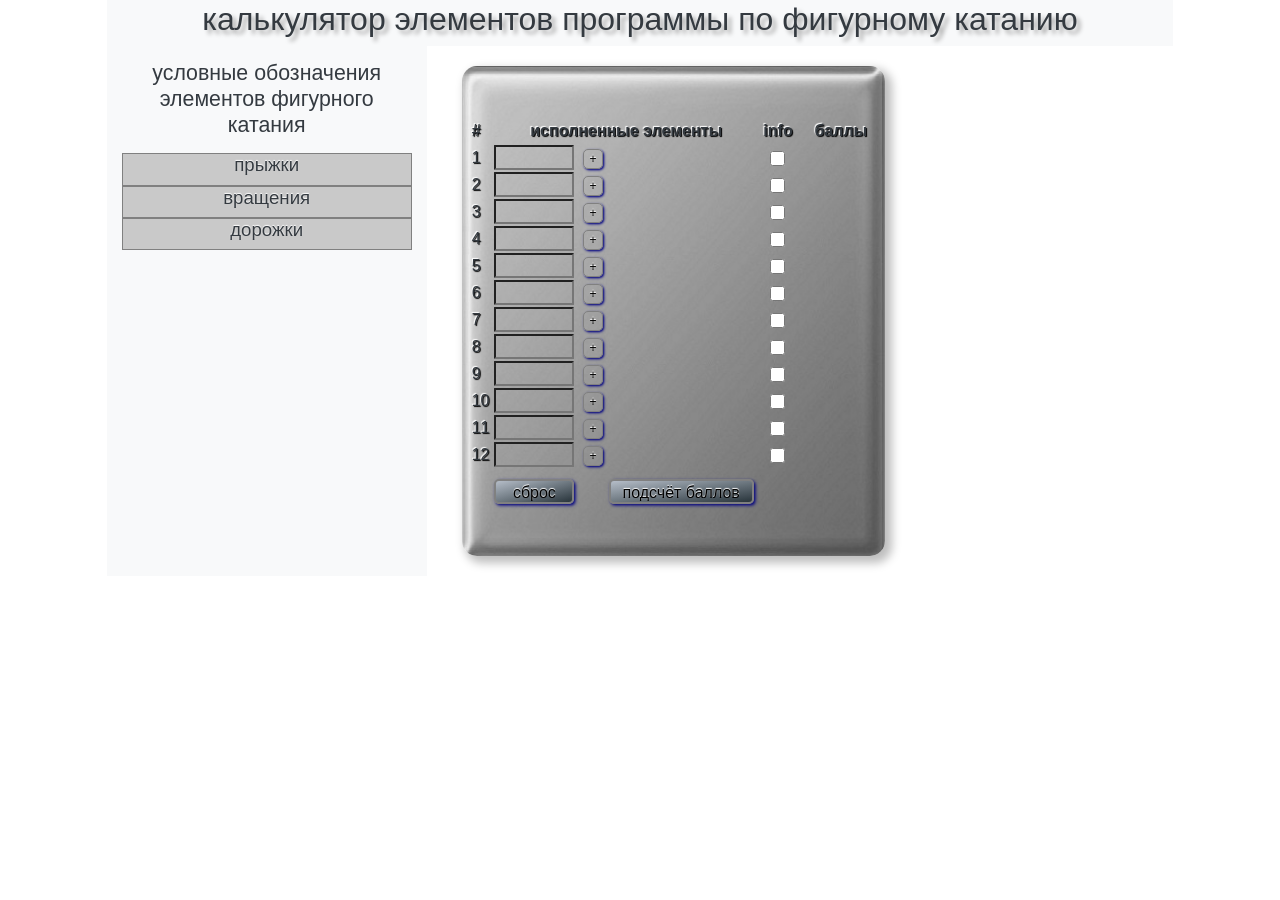
==== commit 5e5dc89e: "zxc" ====
--- a/index.html
+++ b/index.html
@@ -1,267 +1,282 @@
 <!doctype html>
 <html lang="en">
-<head>
-	<!-- Required meta tags -->
-	<meta charset="utf-8">
-	<meta name="viewport" content="width=device-width, initial-scale=1, shrink-to-fit=no">
-
-	<!-- Bootstrap CSS -->
-	<link rel="stylesheet" href="https://stackpath.bootstrapcdn.com/bootstrap/4.3.1/css/bootstrap.min.css" integrity="sha384-ggOyR0iXCbMQv3Xipma34MD+dH/1fQ784/j6cY/iJTQUOhcWr7x9JvoRxT2MZw1T" crossorigin="anonymous">
-	<link rel="stylesheet" href="index.css"/>
-	<title>калькулятор элементов программы фигурного катания</title>
-</head>
-<body>
-
-
-
-<div class="container-fluid">
-	<div class="row justify-content-center"> <!--Шапка сайта-->
-		<div class="col-md-10 bg-light text-dark">
-			<center><h1>калькулятор элементов программы по фигурному катанию</h1></center>
-		</div>
-	</div>
-	<div class="row justify-content-center">
-		<div class="col-md-3 bg-white text-dark"> <!--правая колонка - список элементов-->
-			<center><h2>условные обозначения элементов фигурного катания</h2></center>
-
-			<h3 class="point_of_list">прыжки</h3>
-			<div class="wrap_list">
-				<ul>
-					<li>Аксель - A</li>
-					<li>Тулуп - T</li>
-					<li>Сальхов - S</li>
-					<li>Ритбергер - Lo</li>
-					<li>Флипп - F</li>
-					<li>Лутц - Lz</li>
-				</ul>
-			</div>
-			<h3 class="point_of_list">вращения</h3>
-			<div class="wrap_list">
-				<h3 class="sub_title">базовые позиции</h3>
+  <head>
+    <!-- Required meta tags -->
+    <meta charset="utf-8">
+    <meta name="viewport" content="width=device-width, initial-scale=1, shrink-to-fit=no">
+
+    <!-- Bootstrap CSS -->
+    <link rel="stylesheet" href="https://stackpath.bootstrapcdn.com/bootstrap/4.3.1/css/bootstrap.min.css" integrity="sha384-ggOyR0iXCbMQv3Xipma34MD+dH/1fQ784/j6cY/iJTQUOhcWr7x9JvoRxT2MZw1T" crossorigin="anonymous">
+  	<link rel="stylesheet" href="index.css"/>
+    <title>калькулятор элементов программы фигурного катания</title>
+  </head>
+  <body>
+
+
+
+	<div class="container-fluid">
+	  <div class="row justify-content-center"> <!--Шапка сайта-->
+		    <div class="col-md-10 bg-light text-dark">
+			       <center><h1>калькулятор элементов программы по фигурному катанию</h1></center>
+		    </div>
+	   </div>
+	   <div class="row justify-content-center">
+		     <div class="col-md-3 bg-light text-dark"> <!--правая колонка - список элементов-->
+				<div style="margin: 15px">
+					<center><h2>условные обозначения элементов фигурного катания</h2></center>
+				</div>
+				<div class="wrap_head">
+					<h3 class="point_of_list">прыжки</h3>
+				</div>
 				<div class="wrap_list">
 					<ul>
-						<li>Стоя - USp</li>
-						<li>Волчок - SSp</li>
-						<li>Либела - CSp</li>
-						<li>Заклон - LSp</li>
+						<li>Аксель - A</li>
+						<li>Тулуп - T</li>
+					    <li>Сальхов - S</li>
+					    <li>Ритбергер - Lo</li>
+					    <li>Флипп - F</li>
+					    <li>Лутц - Lz</li>
+				    </ul>
+				</div>
+				<div class="wrap_head">
+					<h3 class="point_of_list">вращения</h3>
+				</div>
+				<div class="wrap_list">
+					<div class="wrap_head_s">
+						<h4 class="sub_title">базовые позиции</h4>
+					</div>
+					<div class="wrap_list">
+						<ul>
+							<li>Стоя - USp</li>
+							<li>Волчок - SSp</li>
+							<li>Либела - CSp</li>
+							<li>Заклон - LSp</li>
+						</ul>
+					</div>
+
+					<div class="wrap_head_s">
+						<h4 class="sub_title">прыжок во вращение</h4>
+					</div>
+					<div class="wrap_list">
+						<ul>
+							<li>Прыжок в позицию стоя - FUSp</li>
+							<li>Прыжок в волчок - FSSp</li>
+							<li>Прыжок в либелу - FCSp</li>
+							<li>Прыжок в заклон - FLSp</li>
+						</ul>
+					</div>
+					
+					<div class="wrap_head_s">
+						<h4 class="sub_title">вращения со сменой ноги</h4>
+					</div>
+					<div class="wrap_list">
+						<ul>
+							<li>Стоя со сменой ноги - (F)CUSp</li>
+							<li>Волчок со сменой ноги - (F)CSSp</li>
+							<li>Либела со сменой ноги - (F)CCSp</li>
+							<li>Заклон со сменой ноги - (F)CLSp</li>
+						</ul>
+					</div>
+					
+					<div class="wrap_head_s">
+						<h4 class="sub_title">комбинация вращений</h4>
+					</div>
+					<div class="wrap_list">
+						<ul>
+							<li>Без смены ноги - CoSp</li>
+							<li>Со сменой ноги - CCoSp</li>
+						</ul>
+					</div>	
+				</div>
+				<div class="wrap_head">
+					<h3 class="point_of_list">дорожки</h3>
+				</div>
+				<div class="wrap_list">	
+					<ul>
+						<li>Дорожка шагов - StSq</li>
+						<li>Хореографическая последовательность - ChSq</li>
 					</ul>
 				</div>
-
-				<h3 class="sub_title">прыжок во вращение</h3>
-				<div class="wrap_list">
-					<ul>
-						<li>Прыжок в позицию стоя - FUSp</li>
-						<li>Прыжок в волчок - FSSp</li>
-						<li>Прыжок в либелу - FCSp</li>
-						<li>Прыжок в заклон - FLSp</li>
-					</ul>
-				</div>
-
-				<h4 class="sub_title">вращения со сменой ноги</h4>
-				<div class="wrap_list">
-					<ul>
-						<li>Стоя со сменой ноги - (F)CUSp</li>
-						<li>Волчок со сменой ноги - (F)CSSp</li>
-						<li>Либела со сменой ноги - (F)CCSp</li>
-						<li>Заклон со сменой ноги - (F)CLSp</li>
-					</ul>
-				</div>
-
-				<h4 class="sub_title">комбинация вращений</h4>
-				<div class="wrap_list">
-					<ul>
-						<li>Без смены ноги - CoSp</li>
-						<li>Со сменой ноги - CCoSp</li>
-					</ul>
-				</div>
 			</div>
-			<h3 class="point_of_list">дорожки</h3>
-			<div class="wrap_list">
-				<ul>
-					<li>Дорожка шагов - StSq</li>
-					<li>Хореографическая последовательность - ChSq</li>
-				</ul>
-			</div>
-		</div>
-
+		
 
 
 		<div class="col-md-5 bg-white text-dark"> <!--основная колонка с калькулятором-->
-
-
-			<table class="coolBorder" background="imagesCalculator/greyBox2.jpg">
-				<tr> <!--Ряд для назначения размеров ячеек-->
-					<th>
-						<output></output></th> <!--для высоты таблицы-->
-					</th>
-					<th></th>
-					<th></th>
-					<th></th>
-					<th></th>
-					<th></th>
-					<th></th>
-				</tr>
-				<tr>
-					<th colspan="7"><center><output id="atention"></center></output></th> <!--поле вывода сообщений-->
-					<th></th>
-				</tr>
-				<tr class="convexFont"> <!--НАЧАЛО ФУНКЦИОНАЛЬНОЙ ЧАСТИ ТАБЛИЦЫ-->
-					<th class="paddingAndFont">#</th>
-					<th colspan="5"><center>исполненные элементы</center></th>
-					<th><center>info</center></th>
-					<th style="padding: 0 10px"><center>баллы</center></th>
-				</tr>
-				<tr><!--линия №1-->
-					<td class="paddingAndFont">1</td>
-					<td><input type="text"></td>
-					<td><input type="button" class="buttonPlus" value="+"></td>
-					<td><input type="text" class="smallAndHide"></td>
-					<td><input type="button" class="buttonPlusH" value="+" ></td>
-					<td><input type="text" class="smallAndHide"></td>
-					<td><input type="checkbox" class="test" data-toggle="tooltip" ></td>
-					<td><center><output></output></center></td>
-				</tr>
-				<tr><!--линия №2-->
-					<td class="paddingAndFont">2</td>
-					<td><input type="text"></td>
-					<td><input type="button" class="buttonPlus" value="+"></td>
-					<td><input type="text" class="smallAndHide"></td>
-					<td style="td_width"><input type="button" class="buttonPlusH" value="+"></td>
-					<td><input type="text" class="smallAndHide"></td>
-					<td><input type="checkbox" data-toggle="tooltip"></td>
-					<td><center><output></output></center></td>
-				</tr>
-				<tr><!--линия №3-->
-
-					<td class="paddingAndFont">3</td>
-					<td><input type="text"></td>
-					<td><input type="button" class="buttonPlus" value="+"></td>
-					<td><input type="text" class="smallAndHide"></td>
-					<td><input type="button" class="buttonPlusH" value="+"></td>
-					<td><input type="text" class="smallAndHide"></td>
-					<td><input type="checkbox" data-toggle="tooltip"></td>
-					<td><center><output></output></center></td>
-
-				</tr>
-				<tr><!--линия №4-->
-
-					<td class="paddingAndFont">4</td>
-					<td><input type="text"></td>
-					<td><input type="button" class="buttonPlus" value="+"></td>
-					<td><input type="text" class="smallAndHide"></td>
-					<td><input type="button" class="buttonPlusH" value="+"></td>
-					<td><input type="text" class="smallAndHide"></td>
-					<td><input type="checkbox" data-toggle="tooltip" ></td>
-					<td><center><output></output></center></td>
-
-				</tr>
-				<tr><!--линия №5-->
-
-					<td class="paddingAndFont">5</td>
-					<td><input type="text"></td>
-					<td><input type="button" class="buttonPlus" value="+"></td>
-					<td><input type="text" class="smallAndHide"></td>
-					<td><input type="button" class="buttonPlusH" value="+"></td>
-					<td><input type="text" class="smallAndHide"></td>
-					<td><input type="checkbox" data-toggle="tooltip" ></td>
-					<td><center><output></output></center></td>
-
-				</tr>
-				<tr><!--линия №6-->
-
-					<td class="paddingAndFont">6</td>
-					<td><input type="text"></td>
-					<td><input type="button" class="buttonPlus" value="+"></td>
-					<td><input type="text" class="smallAndHide"></td>
-					<td><input type="button" class="buttonPlusH" value="+"></td>
-					<td><input type="text" class="smallAndHide"></td>
-					<td><input type="checkbox" data-toggle="tooltip" ></td>
-					<td><center><output></output></center></td>
-
-				</tr>
-				<tr><!--линия №7-->
-
-					<td class="paddingAndFont">7</td>
-					<td><input type="text" id="in_19"></td>
-					<td><input type="button" class="buttonPlus" value="+"></td>
-					<td><input type="text" class="smallAndHide"></td>
-					<td><input type="button" class="buttonPlusH" value="+"></td>
-					<td><input type="text" class="smallAndHide"></td>
-					<td><input type="checkbox" data-toggle="tooltip"  id="ch_7"></td>
-					<td><center><output id="out_7"></output></center></td>
-				</tr>
-				<tr><!--линия №8-->
-
-					<td class="paddingAndFont">8</td>
-					<td><input type="text"></td>
-					<td><input type="button" class="buttonPlus" value="+"></td>
-					<td><input type="text" class="smallAndHide"></td>
-					<td><input type="button" class="buttonPlusH" value="+"></td>
-					<td><input type="text" class="smallAndHide"></td>
-					<td><input type="checkbox" data-toggle="tooltip" ></td>
-					<td><center><output></output></center></td>
-
-				</tr>
-				<tr><!--линия №9-->
-
-					<td class="paddingAndFont">9</td>
-					<td><input type="text" ></td>
-					<td><input type="button" class="buttonPlus" value="+")></td>
-					<td><input type="text" class="smallAndHide"></td>
-					<td><input type="button" class="buttonPlusH" value="+"></td>
-					<td><input type="text" class="smallAndHide"></td>
-					<td><input type="checkbox" data-toggle="tooltip" ></td>
-					<td><center><output></output></center></td>
-
-				</tr>
-				<tr><!--линия №10-->
-
-					<td class="paddingAndFont">10</td>
-					<td><input type="text"></td>
-					<td><input type="button" class="buttonPlus" value="+"></td>
-					<td><input type="text" class="smallAndHide"></td>
-					<td><input type="button" class="buttonPlusH" value="+"></td>
-					<td><input type="text" class="smallAndHide"></td>
-					<td><input type="checkbox" data-toggle="tooltip" ></td>
-					<td><center><output></output></center></td>
-
-				</tr>
-				<tr><!--линия №11-->
-
-					<td class="paddingAndFont">11</td>
-					<td><input type="text"></td>
-					<td><input type="button" class="buttonPlus" value="+"></td>
-					<td><input type="text" class="smallAndHide"></td>
-					<td><input type="button" class="buttonPlusH" value="+"></td>
-					<td><input type="text" class="smallAndHide"></td>
-					<td><input type="checkbox" data-toggle="tooltip" ></td>
-					<td><center><output></output></center></td>
-
-				</tr>
-				<tr><!--линия №12-->
-
-					<td class="paddingAndFont">12</td>
-					<td><input type="text"></td>
-					<td><input type="button" class="buttonPlus" value="+"></td>
-					<td><input type="text" class="smallAndHide"></td>
-					<td><input type="button" class="buttonPlusH" value="+"></td>
-					<td><input type="text" class="smallAndHide"></td>
-					<td><input type="checkbox" data-toggle="tooltip" ></td>
-					<td><center><output></output></center></td>
-
-				</tr>
-				<tr>
-					<td></td>
-					<td><input type="button" onClick="Reset()" class="buttonReset" value="сброс"></td>
-					<td></td>
-					<td colspan="3"><input type="button" onClick="get_value()" class="buttonScores" value="подсчёт баллов"></td>
-					<td></td>
-					<th><center><output id="outTotal" style="margin: 10px 0 25px 0"></output></center></th>
-				</tr>
-				<tr>
-					<th colspan="8"><output></output></th> <!--для высоты таблицы-->
-				</tr>
-			</table>
+			
+
+				<table class="coolBorder" background="imagesCalculator/greyBox2.jpg">
+					<tr> <!--Ряд для назначения размеров ячеек-->
+						<th>
+							<output></output></th> <!--для высоты таблицы-->
+						</th>
+						<th></th>
+						<th></th>
+						<th></th>
+						<th></th>
+						<th></th>
+						<th></th>
+					</tr>
+					<tr>
+						<th colspan="7"><center><output id="atention"></center></output></th> <!--поле вывода сообщений-->
+						<th></th>
+					</tr>
+					<tr class="convexFont"> <!--НАЧАЛО ФУНКЦИОНАЛЬНОЙ ЧАСТИ ТАБЛИЦЫ-->
+						<th class="paddingAndFont">#</th>
+						<th colspan="5"><center>исполненные элементы</center></th>
+						<th><center>info</center></th>
+						<th style="padding: 0 10px"><center>баллы</center></th>
+					</tr>
+					<tr><!--линия №1-->
+						<td class="paddingAndFont">1</td>
+						<td><input type="text"></td>
+						<td><input type="button" class="buttonPlus" value="+"></td>
+						<td><input type="text" class="smallAndHide"></td>
+						<td><input type="button" class="buttonPlusH" value="+" ></td>
+						<td><input type="text" class="smallAndHide"></td>
+						<td><input type="checkbox" class="test" data-toggle="tooltip" ></td>
+						<td><center><output></output></center></td>
+					</tr>
+					<tr><!--линия №2-->
+						<td class="paddingAndFont">2</td>
+						<td><input type="text"></td>
+						<td><input type="button" class="buttonPlus" value="+"></td>
+						<td><input type="text" class="smallAndHide"></td>
+						<td style="td_width"><input type="button" class="buttonPlusH" value="+"></td>
+						<td><input type="text" class="smallAndHide"></td>
+						<td><input type="checkbox" data-toggle="tooltip"></td>
+						<td><center><output></output></center></td>
+					</tr>
+					<tr><!--линия №3-->
+
+						<td class="paddingAndFont">3</td>
+						<td><input type="text"></td>
+						<td><input type="button" class="buttonPlus" value="+"></td>
+						<td><input type="text" class="smallAndHide"></td>
+						<td><input type="button" class="buttonPlusH" value="+"></td>
+						<td><input type="text" class="smallAndHide"></td>
+						<td><input type="checkbox" data-toggle="tooltip"></td>
+						<td><center><output></output></center></td>
+
+					</tr>
+					<tr><!--линия №4-->
+
+						<td class="paddingAndFont">4</td>
+						<td><input type="text"></td>
+						<td><input type="button" class="buttonPlus" value="+"></td>
+						<td><input type="text" class="smallAndHide"></td>
+						<td><input type="button" class="buttonPlusH" value="+"></td>
+						<td><input type="text" class="smallAndHide"></td>
+						<td><input type="checkbox" data-toggle="tooltip" ></td>
+						<td><center><output></output></center></td>
+
+					</tr>
+					<tr><!--линия №5-->
+
+						<td class="paddingAndFont">5</td>
+						<td><input type="text"></td>
+						<td><input type="button" class="buttonPlus" value="+"></td>
+						<td><input type="text" class="smallAndHide"></td>
+						<td><input type="button" class="buttonPlusH" value="+"></td>
+						<td><input type="text" class="smallAndHide"></td>
+						<td><input type="checkbox" data-toggle="tooltip" ></td>
+						<td><center><output></output></center></td>
+
+					</tr>
+					<tr><!--линия №6-->
+
+						<td class="paddingAndFont">6</td>
+						<td><input type="text"></td>
+						<td><input type="button" class="buttonPlus" value="+"></td>
+						<td><input type="text" class="smallAndHide"></td>
+						<td><input type="button" class="buttonPlusH" value="+"></td>
+						<td><input type="text" class="smallAndHide"></td>
+						<td><input type="checkbox" data-toggle="tooltip" ></td>
+						<td><center><output></output></center></td>
+
+					</tr>
+					<tr><!--линия №7-->
+
+						<td class="paddingAndFont">7</td>
+						<td><input type="text" id="in_19"></td>
+						<td><input type="button" class="buttonPlus" value="+"></td>
+						<td><input type="text" class="smallAndHide"></td>
+						<td><input type="button" class="buttonPlusH" value="+"></td>
+						<td><input type="text" class="smallAndHide"></td>
+						<td><input type="checkbox" data-toggle="tooltip"  id="ch_7"></td>
+						<td><center><output id="out_7"></output></center></td>
+					</tr>
+					<tr><!--линия №8-->
+
+						<td class="paddingAndFont">8</td>
+						<td><input type="text"></td>
+						<td><input type="button" class="buttonPlus" value="+"></td>
+						<td><input type="text" class="smallAndHide"></td>
+						<td><input type="button" class="buttonPlusH" value="+"></td>
+						<td><input type="text" class="smallAndHide"></td>
+						<td><input type="checkbox" data-toggle="tooltip" ></td>
+						<td><center><output></output></center></td>
+
+					</tr>
+					<tr><!--линия №9-->
+
+						<td class="paddingAndFont">9</td>
+						<td><input type="text" ></td>
+						<td><input type="button" class="buttonPlus" value="+")></td>
+						<td><input type="text" class="smallAndHide"></td>
+						<td><input type="button" class="buttonPlusH" value="+"></td>
+						<td><input type="text" class="smallAndHide"></td>
+						<td><input type="checkbox" data-toggle="tooltip" ></td>
+						<td><center><output></output></center></td>
+
+					</tr>
+					<tr><!--линия №10-->
+
+						<td class="paddingAndFont">10</td>
+						<td><input type="text"></td>
+						<td><input type="button" class="buttonPlus" value="+"></td>
+						<td><input type="text" class="smallAndHide"></td>
+						<td><input type="button" class="buttonPlusH" value="+"></td>
+						<td><input type="text" class="smallAndHide"></td>
+						<td><input type="checkbox" data-toggle="tooltip" ></td>
+						<td><center><output></output></center></td>
+
+					</tr>
+					<tr><!--линия №11-->
+
+						<td class="paddingAndFont">11</td>
+						<td><input type="text"></td>
+						<td><input type="button" class="buttonPlus" value="+"></td>
+						<td><input type="text" class="smallAndHide"></td>
+						<td><input type="button" class="buttonPlusH" value="+"></td>
+						<td><input type="text" class="smallAndHide"></td>
+						<td><input type="checkbox" data-toggle="tooltip" ></td>
+						<td><center><output></output></center></td>
+
+					</tr>
+					<tr><!--линия №12-->
+
+						<td class="paddingAndFont">12</td>
+						<td><input type="text"></td>
+						<td><input type="button" class="buttonPlus" value="+"></td>
+						<td><input type="text" class="smallAndHide"></td>
+						<td><input type="button" class="buttonPlusH" value="+"></td>
+						<td><input type="text" class="smallAndHide"></td>
+						<td><input type="checkbox" data-toggle="tooltip" ></td>
+						<td><center><output></output></center></td>
+
+					</tr>
+					<tr>
+						<td></td>
+						<td><input type="button" onClick="Reset()" class="buttonReset" value="сброс"></td>
+						<td></td>
+						<td colspan="3"><input type="button" onClick="get_value()" class="buttonScores" value="подсчёт баллов"></td>
+						<td></td>
+						<th><center><output id="outTotal" style="margin: 10px 0 25px 0"></output></center></th>
+					</tr>
+					<tr>
+						<th colspan="8"><output></output></th> <!--для высоты таблицы-->
+					</tr>
+				</table>
 
 		</div>
 		<div class="col-md-2"> <!--колонка рекламного блока-->
@@ -269,13 +284,13 @@
 	</div>
 
 
-	<!-- Optional JavaScript -->
-	<!-- jQuery first, then Popper.js, then Bootstrap JS -->
-	<script src="https://code.jquery.com/jquery-3.3.1.slim.min.js" integrity="sha384-q8i/X+965DzO0rT7abK41JStQIAqVgRVzpbzo5smXKp4YfRvH+8abtTE1Pi6jizo" crossorigin="anonymous"></script>
-	<script src="https://cdnjs.cloudflare.com/ajax/libs/popper.js/1.14.7/umd/popper.min.js" integrity="sha384-UO2eT0CpHqdSJQ6hJty5KVphtPhzWj9WO1clHTMGa3JDZwrnQq4sF86dIHNDz0W1" crossorigin="anonymous"></script>
-	<script src="https://stackpath.bootstrapcdn.com/bootstrap/4.3.1/js/bootstrap.min.js" integrity="sha384-JjSmVgyd0p3pXB1rRibZUAYoIIy6OrQ6VrjIEaFf/nJGzIxFDsf4x0xIM+B07jRM" crossorigin="anonymous"></script>
+    <!-- Optional JavaScript -->
+    <!-- jQuery first, then Popper.js, then Bootstrap JS -->
+    <script src="https://code.jquery.com/jquery-3.3.1.slim.min.js" integrity="sha384-q8i/X+965DzO0rT7abK41JStQIAqVgRVzpbzo5smXKp4YfRvH+8abtTE1Pi6jizo" crossorigin="anonymous"></script>
+    <script src="https://cdnjs.cloudflare.com/ajax/libs/popper.js/1.14.7/umd/popper.min.js" integrity="sha384-UO2eT0CpHqdSJQ6hJty5KVphtPhzWj9WO1clHTMGa3JDZwrnQq4sF86dIHNDz0W1" crossorigin="anonymous"></script>
+    <script src="https://stackpath.bootstrapcdn.com/bootstrap/4.3.1/js/bootstrap.min.js" integrity="sha384-JjSmVgyd0p3pXB1rRibZUAYoIIy6OrQ6VrjIEaFf/nJGzIxFDsf4x0xIM+B07jRM" crossorigin="anonymous"></script>
 	<script src="index.js"></script>
 
 
-</body>
+  </body>
 </html>
--- a/index.css
+++ b/index.css
@@ -1,33 +1,33 @@
 h1 {
-	font-size: 24pt;
-	text-shadow: 4px 4px 4px #aaa
-}
+  font-size: 24pt;
+  text-shadow: 4px 4px 4px #aaa
+ }
 h2 {
-	font-size: 18pt;
-}
+  font-size: 16pt;
+ }
 h3 {
-	font-size: 16pt;
+  font-size: 14pt;
 }
 
 input {
-	width: 80px;
-	height: 25px;
-	font-size: 18px;
-	padding: 0 0 0 0;
-	border-radius: 1px;
-	background: none;
-	outline: none;
-}
+  width: 80px;
+    height: 25px;
+  font-size: 14px;
+  padding: 0 0 0 0;
+  border-radius: 1px; 
+  background: none;
+  outline: none;
+  }
 
 input[type="checkbox"]{
 	width: 15px;
-	height: 15px;
+	  height: 15px;
 	vertical-align: middle;
 	margin: 0 10px;
 	cursor: pointer;
 }
-
-li {list-style-type: none;}
+ 
+li {list-style-type: none;}  
 ul {
 	padding-top: 0;
 	margin-top: 0;
@@ -62,55 +62,55 @@
 .smallAndHide{
 	display: none;
 	width: 55px;
-	height: 25px;
+      height: 25px;
 }
 
 .buttonReset {
-	width: 80px;
-	height: 25px;
-	margin: 10px 0 25px 0;
-	text-align: center;
-	text-decoration: none;
-	font-size: 16px;
-	text-shadow: 0 -1px 1px #fff;
-	color: #000;
-	outline: none;
-	border: 2px solid #808080;
-	border-radius: 5px;
-	box-shadow: 0 0 0 60px rgba(230,152,122,0) inset, .1em .1em .2em #000080;
-	background: linear-gradient(to bottom right, #b5bdc8 0%, #828c95 36%, #28343b 100%);
+  width: 80px;
+  height: 25px;
+  margin: 10px 0 25px 0;
+  text-align: center;
+  text-decoration: none;
+  font-size: 16px;
+  text-shadow: 0 -1px 1px #fff;
+  color: #000;
+  outline: none;
+  border: 2px solid #808080;
+  border-radius: 5px;
+  box-shadow: 0 0 0 60px rgba(230,152,122,0) inset, .1em .1em .2em #000080;
+  background: linear-gradient(to bottom right, #b5bdc8 0%, #828c95 36%, #28343b 100%);
 }
 .buttonReset:active {
-	top: .1em;
-	left: .1em;
-	box-shadow: 0 0 0 60px rgba(230,152,122,.05) inset;
+  top: .1em;
+  left: .1em;
+  box-shadow: 0 0 0 60px rgba(230,152,122,.05) inset;
 }
 
 .buttonScores {
-	width: 145px;
-	height: 25px;
-	margin: 10px 0 25px 0;
-	text-align: center;
-	text-decoration: none;
-	font-size: 16px;
-	text-shadow: 0 -1px 1px #fff;
-	color: #000;
-	outline: none;
-	border: 2px solid #808080;
-	border-radius: 5px;
-	box-shadow: 0 0 0 60px rgba(0,0,0,0) inset, .1em .1em .2em #000080;
-	background: linear-gradient(to bottom right, #b5bdc8 0%, #828c95 36%, #28343b 100%);
+  width: 145px;
+  height: 25px;
+  margin: 10px 0 25px 0;
+  text-align: center;
+  text-decoration: none;
+  font-size: 16px;
+  text-shadow: 0 -1px 1px #fff;
+  color: #000;
+  outline: none;
+  border: 2px solid #808080;
+  border-radius: 5px;
+  box-shadow: 0 0 0 60px rgba(0,0,0,0) inset, .1em .1em .2em #000080;
+  background: linear-gradient(to bottom right, #b5bdc8 0%, #828c95 36%, #28343b 100%);
 }
 .buttonScores:active {
-	top: .1em;
-	left: .1em;
-	box-shadow: 0 0 0 60px rgba(0,0,0,.05) inset;
+  top: .1em;
+  left: .1em;
+  box-shadow: 0 0 0 60px rgba(0,0,0,.05) inset;
 }
 
 .buttonPlus{
 	width:20px;
-	height: 20px;
-	vertical-align: center;
+	  height: 20px;	  
+	vertical-align: center;  
 	margin: 0px 1px 0px 1px;
 	text-decoration: none;
 	font-size: 12px;
@@ -120,7 +120,7 @@
 	border: 1px solid #808080;
 	border-radius: 5px;
 	box-shadow: 0 0 0 60px rgba(0,0,0,0) inset, .1em .1em .2em #000080;
-	background: #828c95;
+	background: none; #828c95; 
 }
 .buttonPlus:active{
 	top: .1em;
@@ -131,7 +131,7 @@
 .buttonPlusH{
 	display: none;
 	width:20px;
-	height: 20px;
+	  height: 20px;	  
 	vertical-align: center;
 	margin: 0px 2px 0px 1px;
 	text-decoration: none;
@@ -164,14 +164,27 @@
 	text-align: center;
 }
 .sub_title {
-	margin: 10px;
 	font-size: 14pt;
 	cursor: pointer;
 }
 .hide {
-	display: none;
+display: none;
 }
 
 .wrap_list{display: none;}
 
+.wrap_head{
+  text-shadow: 0 -1px 1px #ffff;
+  outline: none;
+  border: 1px solid #808080;
+  background: #c9c9c9;
+}
+.wrap_head_s{
+  text-shadow: 0 -1px 1px #ffff;
+  outline: none;
+  border: 1px solid #808080;
+  box-shadow: 0 1px 0 0 #000000;
+  background: c0c0c0;
+}
 
+
